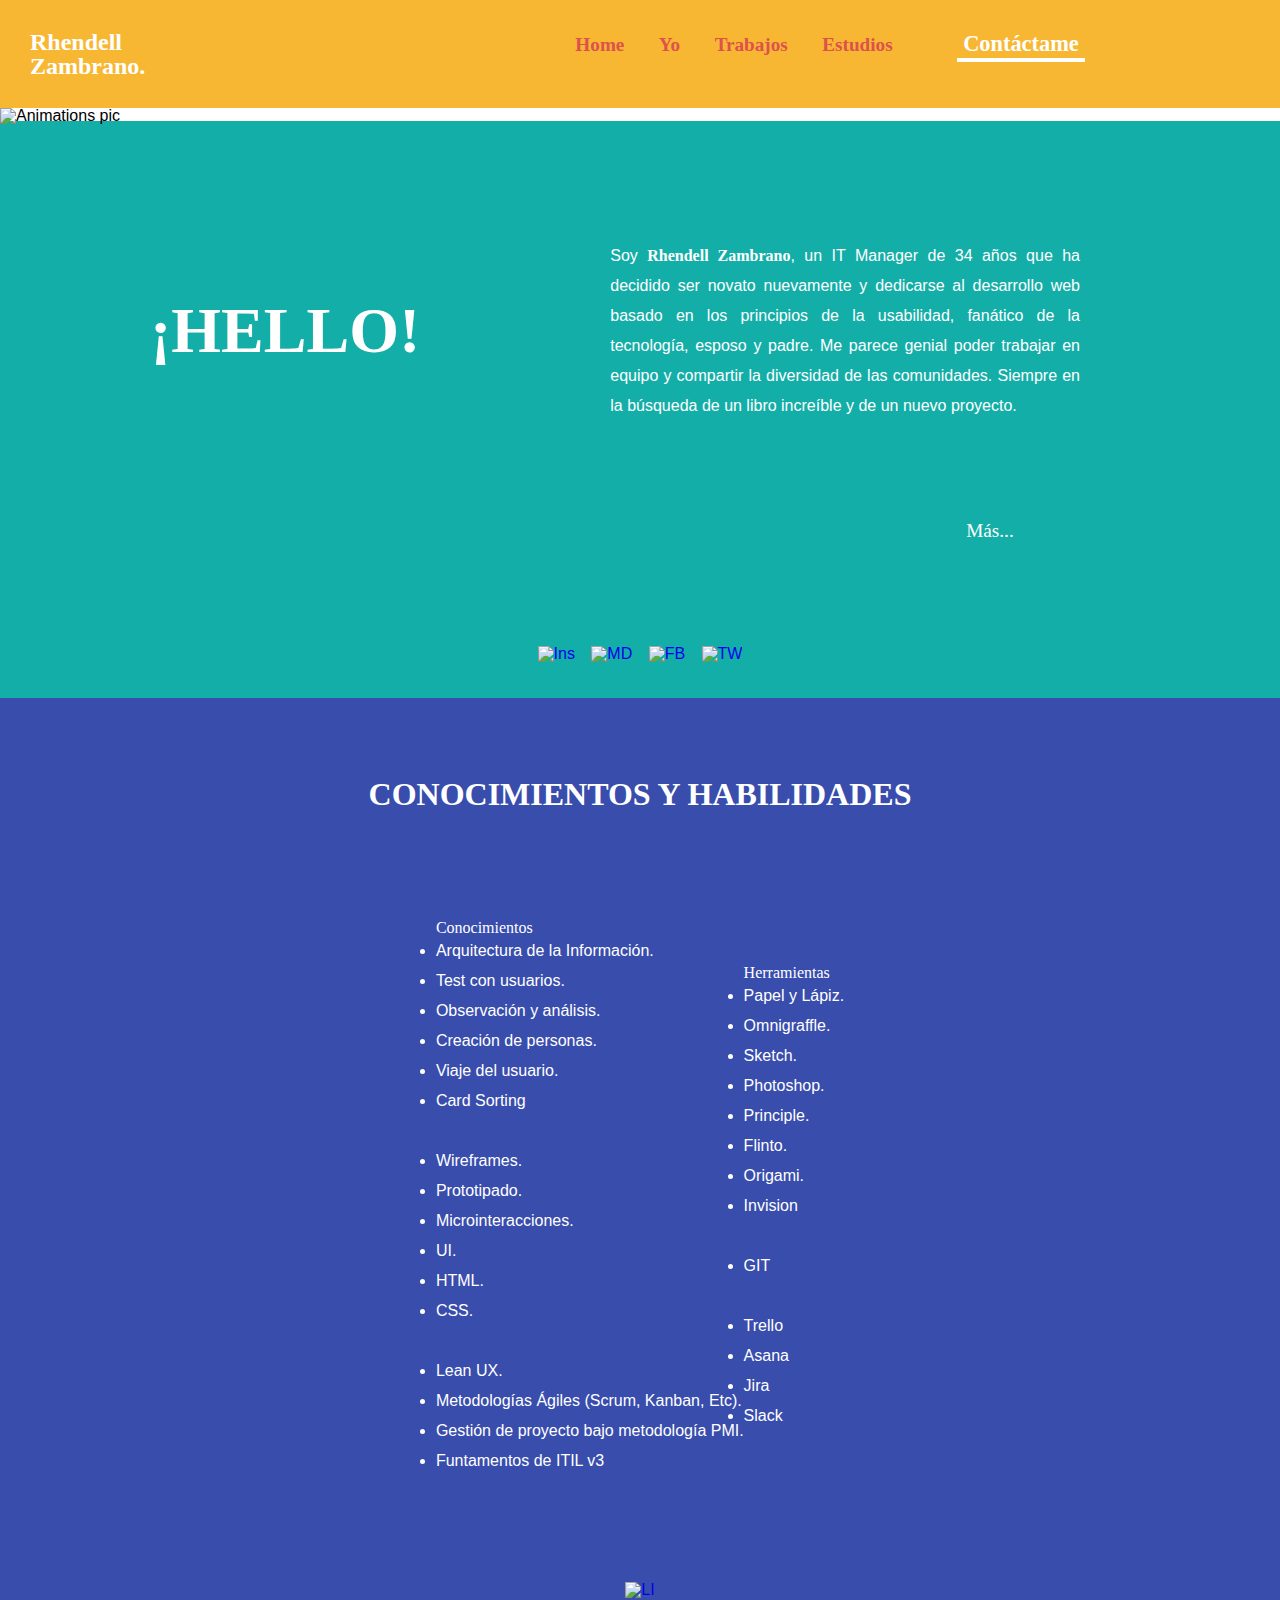
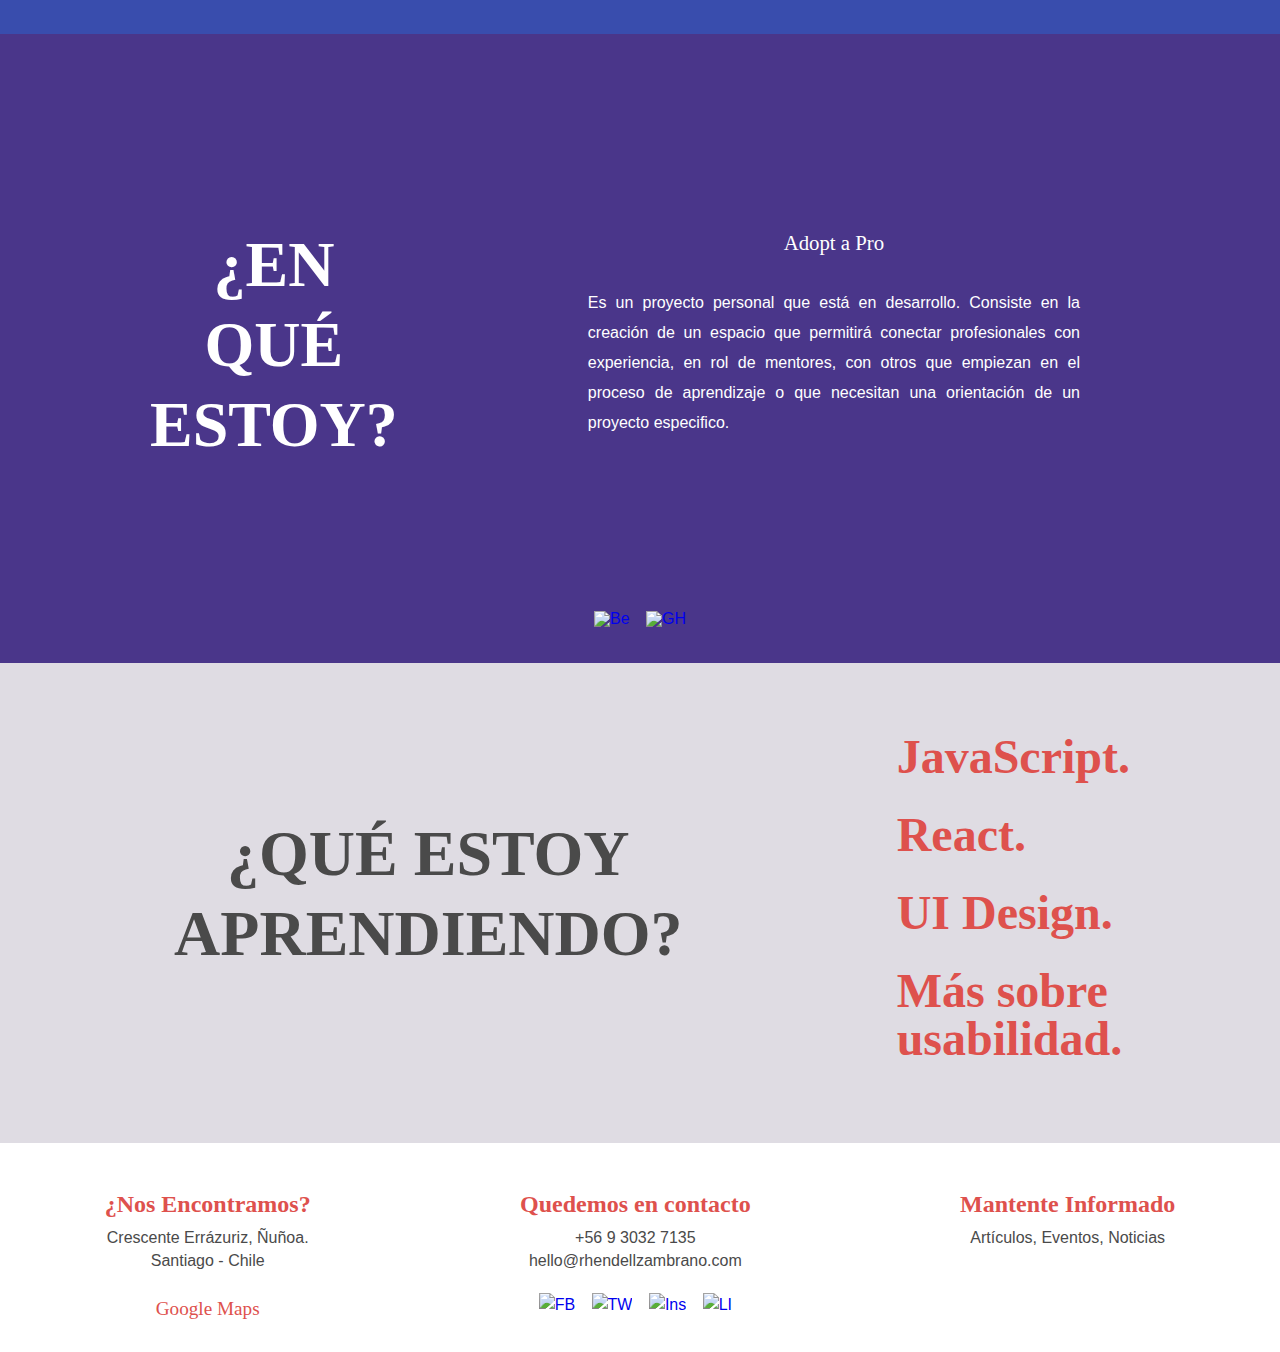
==== index.html @ 8f613001 "Retomando el sitio web nuevamente con algunos cambios" ====
<!DOCTYPE html>
<html>
<head>
	<meta charset="utf-8">
	<meta http-equiv="X-UA-Compatible" content="IE=edge">
	<title>Rhendell Zambrano.</title>
	<link rel="stylesheet" href="css/style.css">
</head>
<body>

	<header id="header" class="head">		
			<div class="menu_block">
				<h1 class="logo">Rhendell<br>Zambrano.</h1>			 
				<nav class="menu">
					<ul>
						<li><a href="index.html" title="Home">Home</a></li>
						<li><a href="aboutme.html" title="Yo">Yo</a></li>
						<li><a href="works.html" title="">Trabajos</a></li>
						<li><a href="" title="">Estudios</a></li>
						<button class="contact_menu">Contáctame</button>
					</ul>
				</nav>
			</div>		
	</header>
	
	<section class="wall"> <!-- Wallpaper main -->
		<div class="img_wall">
			<img src="assets/wall.png" alt="Animations pic">
		</div>
	</section> <!-- End Wallpaper main section -->

	<section id="me" class="personal_description"> <!-- Personal Description -->
		<div class="pdescription">
			<div class="title_desc">
			 	<h2>¡HELLO!</h2>
			</div>
			<div class="paragraph_desc">
				<p>Soy <strong>Rhendell Zambrano</strong>, un IT Manager de 34 años que ha decidido ser novato nuevamente y dedicarse al desarrollo web basado en los principios de la usabilidad, fanático de la tecnología, esposo y padre. Me parece genial poder trabajar en equipo y compartir la diversidad de las comunidades. Siempre en la búsqueda de un libro increíble y de un nuevo proyecto.</p>
			</div>			
		</div>
		<div class="more_description">
			<p><a href="aboutme.html" title="sobremi">Más...</a></p> 
		</div>
		<div class="social"> <!-- Social Icons Section -->
			<a href="https://www.instagram.com/iamrhendell/" title="Instagram"> <img src="assets/instagram.png" alt="Ins"></a>
			<a href="https://medium.com/@rhendell"           title="Medium">    <img src="assets/medium.png"    alt="MD"></a>
			<a href="https://www.facebook.com/iamrhendell/"  title="FaceBook">  <img src="assets/facebook.png"  alt="FB"></a>
			<a href="https://twitter.com/iamrhendell"        title="Twitter">   <img src="assets/twitter.png"   alt="TW"></a>
		</div>	
	</section> <!-- End of personas description section -->

	<section id="abilities" class="skills"> <!-- Abilities -->
			<h2>CONOCIMIENTOS Y HABILIDADES</h2>
		<div class="usabilidad_skill">	
			<div class="skill_sec">
                <div class="title_item_skills">
                    <h3>Conocimientos</h3>
                </div>
				<div class="skills-items">
                    <ul>
                        <li>Arquitectura de la Información.</li>
                        <li>Test con usuarios.</li>
                        <li>Observación y análisis.</li>
                        <li>Creación de personas.</li>
                        <li>Viaje del usuario.</li>
                        <li>Card Sorting</li>
                        <li class="space"></li>
                        <li>Wireframes.</li>
                        <li>Prototipado.</li>
                        <li>Microinteracciones.</li>
                        <li>UI.</li>
                        <li>HTML.</li>
                        <li>CSS.</li>
                        <li class="space"></li>
                        <li>Lean UX.</li>
                        <li>Metodologías Ágiles (Scrum, Kanban, Etc).</li>
                        <li>Gestión de proyecto bajo metodología PMI.</li>
                        <li>Funtamentos de ITIL v3</li>
                    </ul>

				</div>
			</div>
			<div class="tools_sec">
				<h3>Herramientas</h3>
				<div class="skills-items">
                    <ul>
                        <li>Papel y Lápiz.</li>
                        <li>Omnigraffle.</li>
                        <li>Sketch.</li>
                        <li>Photoshop.</li>
                        <li>Principle.</li>
                        <li>Flinto.</li>
                        <li>Origami.</li>
                        <li>Invision</li>
                        <li class="space"></li>
                        <li>GIT</li>
                        <li class="space"></li>
                        <li>Trello</li>
                        <li>Asana</li>
                        <li>Jira</li>
                        <li>Slack</li>
                    </ul>

				</div>		
			</div>	
		</div>

		<div class="social"> <!-- Social Icons Section -->
			<a href="https://www.linkedin.com/in/rhendell-zambrano-3080482b?trk=hp-identity-name" title="LinkedIn"><img src="assets/LinkedIn.png" alt="LI"></a>	
		</div>	
	</section> <!-- End of abilities section -->

	<section id="actual_projects" class="actual_projects"> <!-- Actual projects -->
		<div class="projects">
			<div class="title_desc">
				<h2>¿EN QUÉ ESTOY?</h2>
			</div>				
			<div class="projects_sec">			
				<div class="project_1">
					<article class="project_desc"> <!-- Project 1 -->
						<h3>Adopt a Pro</h3>
						<p>Es un proyecto personal que está en desarrollo. Consiste en la creación de un espacio que permitirá conectar profesionales con experiencia, en rol de mentores, con otros que empiezan en el proceso de aprendizaje o que necesitan una orientación de un proyecto especifico.</p>	
					</article>
				</div>
			</div>
		</div>	
		<div class="social"> <!-- Social Icons Section -->
			<a href="https://www.behance.net/rhendell" title="Behance"> <img src="assets/behance.png" alt="Be"></a>	
			<a href="https://github.com/rhendell"      title="GitHub">  <img src="assets/github.png"  alt="GH"></a>			
		</div>
	
	</section> <!-- End of actual projects section -->

	<section id="what_learn" class="what_i_learn"> <!-- What i learn -->
		<div class="what_i_learn_sec">
			<div class="title_desc">
				<h2>¿QUÉ ESTOY APRENDIENDO?</h2>
			</div>
			<div class="items_learn"> 
				<h3>JavaScript.</h3>
				<h3>React.</h3>
				<h3>UI Design.</h3>
				<h3>Más sobre usabilidad.</h3>
			</div>
		</div>			
	</section> <!-- End of what i learn section -->

	<footer id="footer" class="footer"> <!-- Footer -->
		<div class="footer_intern">
			<div class="footer_g_1">
				<h3>¿Nos Encontramos?</h3>
				<p>Crescente Errázuriz, Ñuñoa. <br>
					Santiago - Chile</p>
					<div class="maps">
						<a href="https://goo.gl/maps/j9293xFfnBs">Google Maps</a>
					</div>	
			</div>
			<div class="footer_g_2"> 
				<h3>Quedemos en contacto</h3>
				<p>+56 9 3032 7135 <br>
					hello@rhendellzambrano.com</p>							
					<div class="social_footer"> <!-- Social Icons Section -->
						<a href="https://www.facebook.com/iamrhendell/"  title="FaceBook">  <img src="assets/facebook_dark.png"  alt="FB"></a>
						<a href="https://twitter.com/iamrhendell"        title="Twitter">   <img src="assets/twitter_dark.png"   alt="TW"></a>
						<a href="https://www.instagram.com/iamrhendell/" title="Instagram"> <img src="assets/instagram_dark.png" alt="Ins"></a>
						<a href="https://www.linkedin.com/in/rhendell-zambrano-3080482b?trk=hp-identity-name" title="LinkedIn"><img src="assets/Linkedin_dark.png" alt="LI"></a>
					</div>	
			</div>		
			<div class="footer_g_3">
				<h3>Mantente Informado</h3>
				<p>Artículos, Eventos, Noticias</p>
				<!-- <div class="email_contact">
            		<textarea class="email_box" name="comantarios" id="email_box" cols="30" rows="2"></textarea>
           			<input type="submit" value="Enviar" class="button_send"/>
				</div> -->
			</div>					
		</div>
		
	</footer> <!-- End of footer section  -->

</body>
</html>
---- css/style.css ----
/*GENERAL*/


/**
  * Centers and gives a max-width with the $pagemaxwidth variable value..
  */
.max-width 
{
  margin-left: auto;
  margin-right: auto;
  max-width: 1280px;
  width: 100%;
}

@import url(https://fonts.googleapis.com/css?family=Poppins" rel="stylesheet);
@import url(https://fonts.googleapis.com/css?family=Eczar" rel="stylesheet);

html, body, div, span, applet, object, iframe,
h1, h2, h3, h4, h5, h6, p, blockquote, pre,
a, abbr, acronym, address, big, cite, code,
del, dfn, em, font, ins, kbd, q, s, samp,
small, strike, strong, tt, var,
b, u, i, center,
dl, dt, dd, ol, ul, li,
fieldset, form, label, legend,
table, caption, tbody, tfoot, thead, tr, th, td 
{
	margin: 0;
	padding: 0;
	border: 0;
	outline: 0;
	vertical-align: baseline;
	background: transparent;
}

body 
{
	line-height: 1;
	font-family: 'Poppins', sans-serif;
}

ol, ul 
{
	list-style: none;
}

:focus 
{
	outline: 0;
}

a:focus 
{
	outline: 0;
	text-decoration: none;
}

a 
{
	text-decoration:none;
}

a:hover 
{
	text-decoration:none;
}

h2
{
	font-size: 1.2rem;
	color: #ffffff;
	text-align: center;
	padding: 40px;
}

h3
{
	color: #ffffff;
	font-size: 1rem;
}

/*END GENERAL*/

/* HEAD SECTION */

.logo
{
	padding-top: 30px;
	padding-left: 30px;
	color: #ffffff;
	font-family: 'Eczar';
	font-size: 1.5rem;
}

.head
{
	background-color: #F7B733;
	flex-wrap: wrap;
}

.menu_block
{
	display: flex;
	padding-bottom: 30px;
}

.menu
{
	display: inline-block;
	margin-left: 400px;
	margin-top: 30px;
	font-weight: bold;	
}

.menu a
{
	font-size: 1.2rem;
	font-family: 'Eczar';
	color: #DE514D;
}

.menu li 
{
	display: inline-block;
	margin-left: 30px;
}

.contact_menu
{
	color:#ffffff;
	font-size: 1.4rem;
	margin-left: 30px;
	border-style: none;
	background: transparent;
	font-family: 'Eczar';
	font-weight: bold;
	border-bottom-width: .3rem;
	border-bottom-style: solid;
	border-color: #ffffff;
	padding-bottom: 1px;
	margin-left: 60px;
}

/* END OF HEAD SECTION */

/* PRESENTATION IMAGE SECTION */

.img_wall
{
	width: 100%;
	align-items: center;
}
/* END OF PRESENTATION IMAGE SECTION */

/* PERSONAL DESCRIPTION SECTION */

.pdescription, .projects, .what_i_learn_sec, .footer_intern, .devinciwork_block, .stambul_block, .mbmstudio_block, .arts_block, .usabilidad_skill
{
	display: flex;
	flex-flow: row nowrap;
	justify-content:center;
	align-items: center;
	padding-top: 70px;
}

.personal_description
{
	background-color: #14aea8;
	margin-top: -3px;
	text-align: center;
}

.title_desc h2, .devinciwork_title h2, .stambul_title h2, .mbmstudio_title h2, .arts_title h2, .cirsa_title h2, .cantv_title h2
{
	font-size: 4rem;
	padding-left: 150px;
	font-family: 'Eczar';
	line-height: 80px;
	margin-top: -50px;
	
}

.paragraph_desc, .project_desc, .paragraph_3, .devinciwork_paragraph, .stambul_paragraph, .mbmstudio_paragraph, .arts_paragraph, .cirsa_paragraph, .cantv_paragraph
{
	color: #ffffff;
	line-height: 30px;
	font-weight: 300;
	text-align: justify;
	padding-top: 50px;
	padding-left: 150px;
	padding-right: 200px;
	margin-bottom: 100px;
}

.paragraph_desc strong
{
	font-weight: 600;
	font-family: 'Eczar';
}

.more_description a
{
	padding-top: 30px;
	margin-left: 700px;
	text-align: center;
	font-family:'Eczar';
	font-weight: 300;
	font-size: 1.2rem;
	color: #ffffff;

}

.social
{
	padding-top: 100px;
	padding-bottom: 30px;
}

.social img, .social_footer img
{
	padding: 6px;

}

/* END OF PERSONAL DESCRIPTION SECTION */

/* SKILL SECTION */


.skills h2
{
	padding-top: 80px;
	font-family:'Eczar';
	font-size: 2rem;
}

.skills h3
{
	font-family:'Eczar';
	font-weight: 400;
	text-align: start;
}
.skills
{
	background-color: #394DAD;
	flex-wrap: wrap;
	text-align: center;

}

.skills-items li
{
	color: #ffffff;
	line-height: 30px;
	font-weight: 300;
	text-align: start;
	list-style: disc;
}

.skills-items li.space
{
 color: #394DAD;
}


.social_icons_abilities
{
	padding-top: 100px;
	padding-bottom: 30px;
}

.skill_sec
{

}


/* END OF SKILL SECTION */

/* ACTUALS PROJECTS SECTION */

.actual_projects
{
	background-color: #4A368A;
	flex-wrap: wrap;
}

.projects
{
	padding-top: 1px;
}

.projects h2
{
	margin-top: 150px;
}

.project_desc
{
	margin-top: 125px;
}

.project_desc p
{
	margin-bottom: -50px;
}

.project_desc h3
{
	text-align: center;
	padding-bottom: 30px;
	font-family: 'Eczar';
	font-size: 1.3rem;
	font-weight: 500;
}

.actual_projects
{
	text-align: center;
}

/* END OF ACTUALS PROJECTS SECTIONS */



/* WHAT I LEAR SECTION */

.what_i_learn
{
	background-color: #DFDCE3;
	flex-wrap: wrap; 
}

.items_learn
{
	margin-bottom: 50px;
}

.what_i_learn_sec h2
{	
	color: #4A4A4A;
	padding-top: 1px;
}

.items_learn h3
{
	font-family: 'Eczar';
	font-size: 3rem;
	color: #DE514D;
	margin-bottom: 30px;
	margin-left: 150px;
	margin-right: 150px;
}

/* END OF WHAT I LEARN SECTION */

/* FOOTER */

.footer_intern
{
	background-color: #ffffff;
	padding-top: 50px;
	padding-bottom: 30px;
}

.footer_intern h3
{
	font-family: 'Eczar';
	color: #DE514D;
	font-size: 1.5rem;
	margin-bottom: 10px;
}

.footer p
{
	color: #4A4A4A;
}

.footer_g_1, .footer_g_2, .footer_g_3
{
	margin: auto;
	text-align: center;
	line-height: 23px;
	margin-top: 0px;
}

.maps a
{
	color: #DE514D;
	font-family: 'Eczar';
	font-size: 1.2rem;
}

.maps
{
	margin-top: 25px;
}

.social_footer
{
	padding-top: 15px;
}

.email_contact
{
	margin-top: 15px;
	align-items: flex-start;
	

}

.email_contact textarea
{
	border-radius: 15px;
}


/* END OF FOOTER SECTION */ 

/*ABOUT ME PAGE SECTION*/

.personal_description_2
{
	background-color: #394DAD;
	padding: 50px;
}

.personal_description_2 p
{
	padding-top: 30px;
}


.paragraph_1
{
	column-count: 2;
	column-gap: 50px;
	color: #ffffff;
	line-height: 30px;
	padding-left:100px;
	padding-right: 100px;
	padding-top: 50px;
	font-weight: 300;
	padding-bottom: 50px;
}

.paragraph_1 span
{
	font-weight: 300;
	border-bottom: solid .2rem #DE514D ;
}

.personal_description_3
{
	background-color: #4A368A;
	padding: 50px;
}

.personal_paragraph
{
	display: flex;
	flex-wrap: nowrap;
	align-content: center;
}

.paragraph_3_title h2
{
	font-size: 4rem;
	padding-left: 80px;
	padding-right: 120px;
	font-family: 'Eczar';
	line-height: 70px;
	font-family: 'Eczar';
	margin-top: 50px;
}

.paragraph_3, .devinciwork_paragraph, .mbmstudio_paragraph
{
	padding-left: 20px;
	padding-right: 100px
}

.paragraph_3 p:last-child
{
	padding-top: 20px;
}

.writeme
{
	background-color: #DFDCE3;
}

.canuwriteme
{
	padding: 50px;
}
.canuwriteme h2
{
	color: #DE514D;
	font-size: 2.5rem;
	line-height: 60px;
	font-family: 'Eczar';
}

/*WORKS PAGE SECTION*/

.title_works h2
{
	font-family: 'Eczar';
	font-size: 4rem;
}

.paragraph_works
{
	padding-left: 350px;
	padding-right: 350px;
	padding-bottom: 50px;
	line-height: 23px;
	text-align: justify;
	color: #ffffff;	
}

.paragraph_works p:last-child
{
	 padding-top: 30px;
}


.devinciwork
{
	background-color: #394DAD;
}


.works_intro
{
	background-color: #14aea8;

}

.devinciwork_title, .mbmstudio_title
{
	color: #ffffff;
	margin-left: -40px;
	margin-right: 30px;
}

.devinciwork_title h4, .stambul_title h4, .mbmstudio_title h4, .arts_title h4, .cirsa_title h4
{
	margin-top: -50px;
	font-weight: 200;
}

.devinciwork_title h4, .mbmstudio_title h4
{
	margin-left: 230px;
}

.devinciwork_paragraph p 
{
	padding-bottom: 20px;
}

.stambul
{
	background-color: #4A368A;
}

.stambul_paragraph, .arts_paragraph
{
	padding-left: 100px;
	padding-right: 20px;
}

.stambul_title
{
	padding-right: 60px;
	margin-left: 0px;
}

.stambul_title h4, .arts_title h4, .cirsa_title h4
{
	color: #ffffff;
	padding-left: 230px;
}

.mbmstudio, .arts
{
	background-color: #F7B733;
}

.mbmstudio
{
	margin-bottom: -20px;
}

.mbmstudio_title
{
	margin-left: 100px;
	padding-left: 20px; 
}

.arts_title
{
	margin-right: 70px;
	margin-top: -60px;
}

.arts_title h4
{
	margin-left: 20px;
}

.cirsa
{
	background-color: #00A59F;

}

.cirsa_paragraph
{
	margin-bottom: 10px;
	padding-bottom: 100px;

}

.cirsa_title h4
{
	align-items: center;
}

.cantv
{
	background-color: #DFDCE3;
}
.cantv_title
{
	color: #4A4A4A;
}

.cantv_paragraph
{
	color: #4A4A4A;
}

/*END OF WORKS PAGE SECTION*/
/*Coustom Media Query Css*/

}
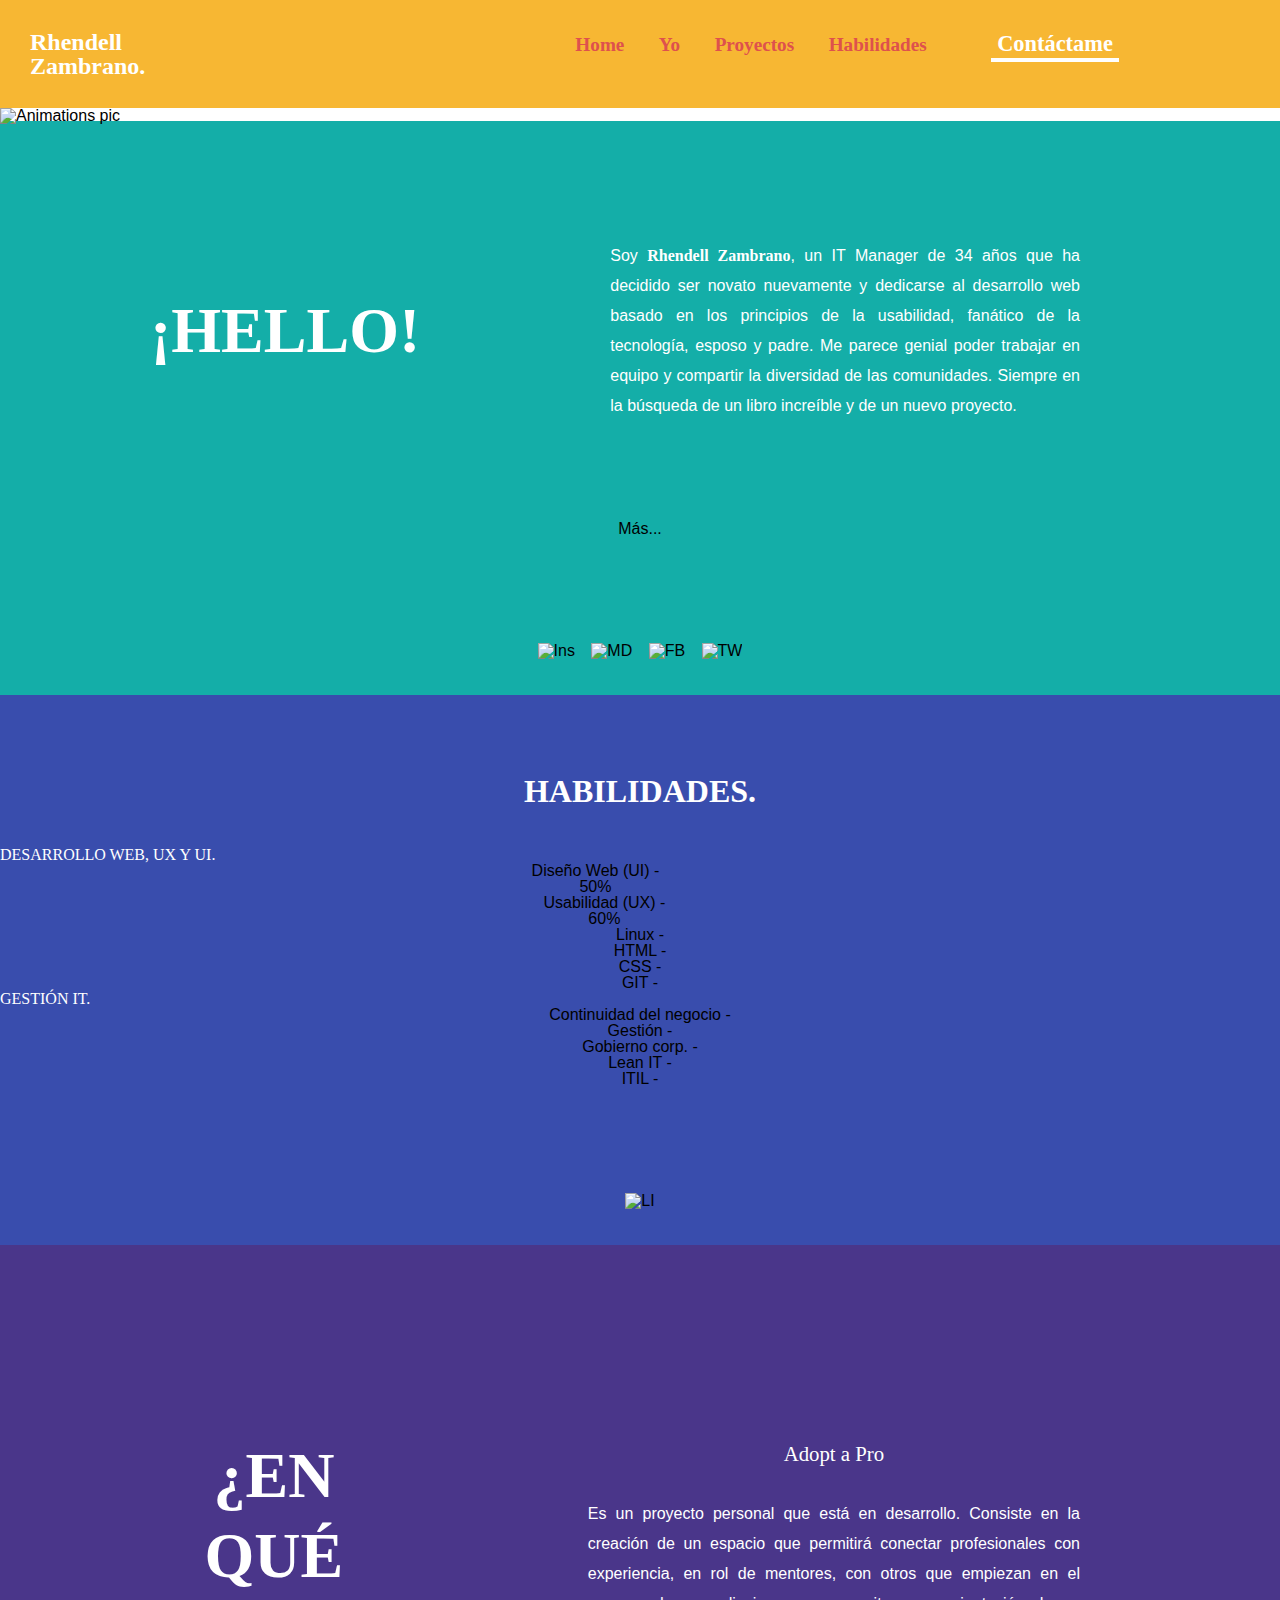
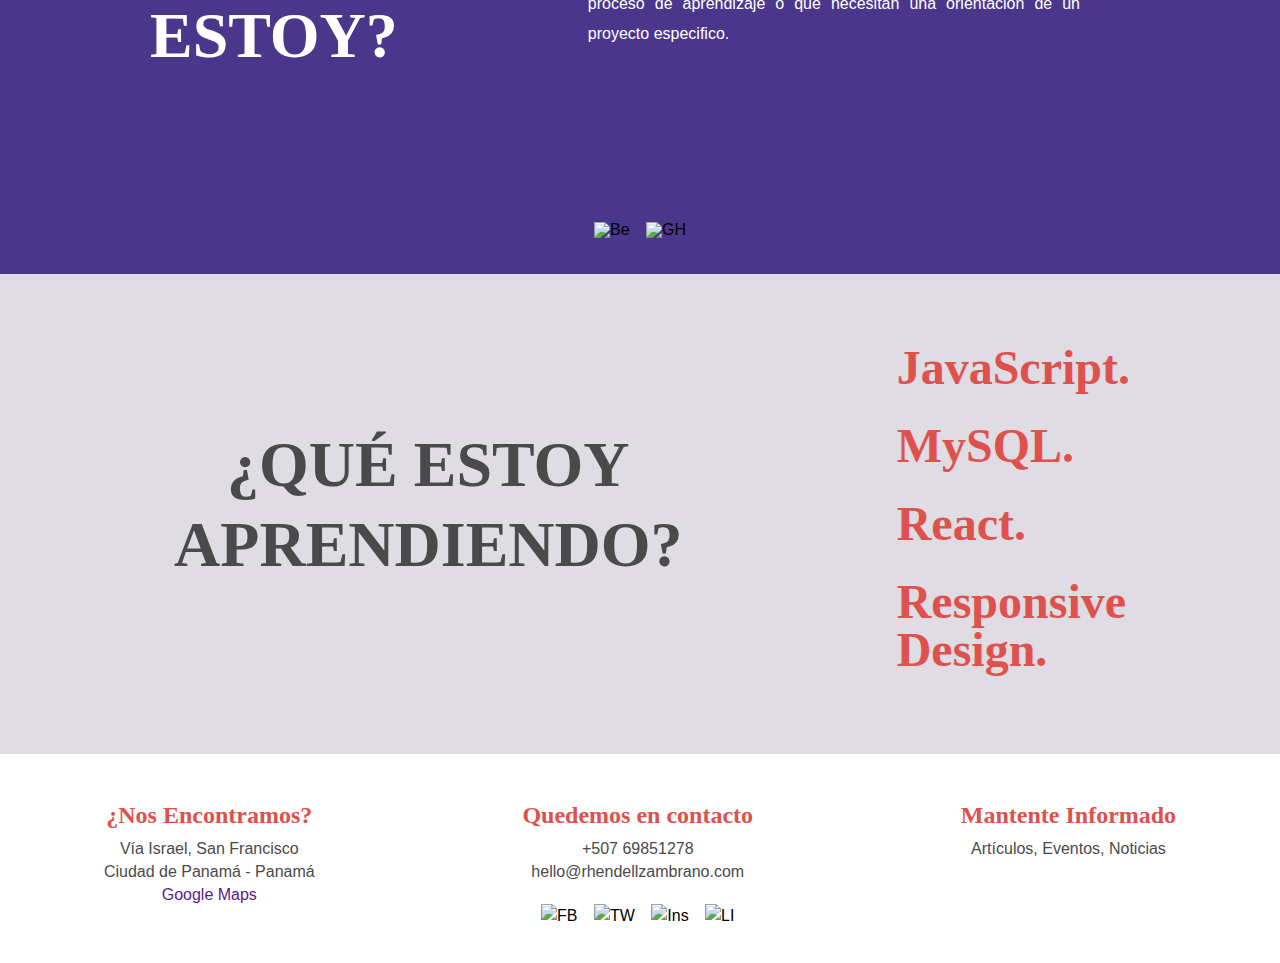
==== commit dff9671f: "Update index.html" ====
--- a/index.html
+++ b/index.html
@@ -3,6 +3,7 @@
 <head>
 	<meta charset="utf-8">
 	<meta http-equiv="X-UA-Compatible" content="IE=edge">
+	<meta name="google-site-verification" content="QlqSXZTXAvVfF2fR-PPyEQ5Uhj-ZKkC2kDemn5ny7rM" />
 	<title>Rhendell Zambrano.</title>
 	<link rel="stylesheet" href="css/style.css">
 </head>
@@ -14,9 +15,9 @@
 				<nav class="menu">
 					<ul>
 						<li><a href="index.html" title="Home">Home</a></li>
-						<li><a href="aboutme.html" title="Yo">Yo</a></li>
-						<li><a href="works.html" title="">Trabajos</a></li>
-						<li><a href="" title="">Estudios</a></li>
+						<li><a href="#me" title="Yo">Yo</a></li>
+						<li><a href="" title="">Proyectos</a></li>
+						<li><a href="#habilities" title="">Habilidades</a></li>
 						<button class="contact_menu">Contáctame</button>
 					</ul>
 				</nav>
@@ -39,74 +40,106 @@
 			</div>			
 		</div>
 		<div class="more_description">
-			<p><a href="aboutme.html" title="sobremi">Más...</a></p> 
+			<P>Más...</P>
 		</div>
 		<div class="social"> <!-- Social Icons Section -->
-			<a href="https://www.instagram.com/iamrhendell/" title="Instagram"> <img src="assets/instagram.png" alt="Ins"></a>
-			<a href="https://medium.com/@rhendell"           title="Medium">    <img src="assets/medium.png"    alt="MD"></a>
-			<a href="https://www.facebook.com/iamrhendell/"  title="FaceBook">  <img src="assets/facebook.png"  alt="FB"></a>
-			<a href="https://twitter.com/iamrhendell"        title="Twitter">   <img src="assets/twitter.png"   alt="TW"></a>
+			<img src="assets/instagram.png" alt="Ins">
+			<img src="assets/medium.png" 	alt="MD">
+			<img src="assets/facebook.png" 	alt="FB">
+			<img src="assets/twitter.png" 	alt="TW">
 		</div>	
 	</section> <!-- End of personas description section -->
 
 	<section id="abilities" class="skills"> <!-- Abilities -->
-			<h2>CONOCIMIENTOS Y HABILIDADES</h2>
-		<div class="usabilidad_skill">	
-			<div class="skill_sec">
-                <div class="title_item_skills">
-                    <h3>Conocimientos</h3>
-                </div>
-				<div class="skills-items">
-                    <ul>
-                        <li>Arquitectura de la Información.</li>
-                        <li>Test con usuarios.</li>
-                        <li>Observación y análisis.</li>
-                        <li>Creación de personas.</li>
-                        <li>Viaje del usuario.</li>
-                        <li>Card Sorting</li>
-                        <li class="space"></li>
-                        <li>Wireframes.</li>
-                        <li>Prototipado.</li>
-                        <li>Microinteracciones.</li>
-                        <li>UI.</li>
-                        <li>HTML.</li>
-                        <li>CSS.</li>
-                        <li class="space"></li>
-                        <li>Lean UX.</li>
-                        <li>Metodologías Ágiles (Scrum, Kanban, Etc).</li>
-                        <li>Gestión de proyecto bajo metodología PMI.</li>
-                        <li>Funtamentos de ITIL v3</li>
-                    </ul>
-
-				</div>
-			</div>
-			<div class="tools_sec">
-				<h3>Herramientas</h3>
-				<div class="skills-items">
-                    <ul>
-                        <li>Papel y Lápiz.</li>
-                        <li>Omnigraffle.</li>
-                        <li>Sketch.</li>
-                        <li>Photoshop.</li>
-                        <li>Principle.</li>
-                        <li>Flinto.</li>
-                        <li>Origami.</li>
-                        <li>Invision</li>
-                        <li class="space"></li>
-                        <li>GIT</li>
-                        <li class="space"></li>
-                        <li>Trello</li>
-                        <li>Asana</li>
-                        <li>Jira</li>
-                        <li>Slack</li>
-                    </ul>
-
-				</div>		
+		<h2>HABILIDADES.</h2>
+		<div class="all_skillbars">
+			<div class="dev_skills"> 
+				<h3>DESARROLLO WEB, UX Y UI.</h3> <!-- Skillbars section 1 -->
+				<div class="wraper">
+					<div class="skillst7">
+						<div class="skillbar" data-percent="50%"> <!-- Skillbars item 1 -->
+							<div class="count-bar color-1">
+								<div class="title">Diseño Web (UI) -</div>
+								<div class="count"></div>
+							</div>
+						</div>
+						<div class="skillbar" data-percent="60%"> <!-- Skillbars item 2 -->
+							<div class="count-bar color-2">
+								<div class="title">Usabilidad (UX) -</div>
+								<div class="count"></div>
+							</div>
+						</div>
+						<div class="skillbar" data-percent="30%"> <!-- Skillbars item 3 -->
+							<div class="count-bar color-3">
+								<div class="title">Linux -</div>
+								<div class="count"></div>
+							</div>
+						</div>
+						<div class="skillbar" data-percent="50%"> <!-- Skillbars item 4 -->
+							<div class="count-bar color-5">
+								<div class="title">HTML -</div>
+								<div class="count"></div>
+							</div>
+						</div>
+						<div class="skillbar" data-percent="50%"> <!-- Skillbars item 5 -->
+							<div class="count-bar color-6">
+								<div class="title">CSS -</div>
+								<div class="count"></div>
+							</div>
+						</div>
+						<div class="skillbar" data-percent="40%"> <!-- Skillbars item 6 -->
+							<div class="count-bar color-7">
+								<div class="title">GIT -</div>
+								<div class="count"></div>
+							</div>
+						</div>
+					</div>
+				</div>
 			</div>	
-		</div>
+			<div class="mang_skills">
+				<h3>GESTIÓN IT.</h3> <!-- Skillbars section 2 -->
+				<div class="wraper">
+					<div class="skillst7">
+						<div class="skillbar" data-percent="80%"> <!-- Skillbars item 7 -->
+							<div class="count-bar color-1">
+								<div class="title">Continuidad del negocio -</div>
+								<div class="count"></div>
+							</div>
+						</div>
+						<div class="skillbar" data-percent="60%"> <!-- Skillbars item 8 -->
+							<div class="count-bar color-2">
+								<div class="title">Gestión -</div>
+								<div class="count"></div>
+							</div>
+						</div>
+						<div class="skillbar" data-percent="50%"> <!-- Skillbars item 9 -->
+							<div class="count-bar color-3">
+								<div class="title">Gobierno corp. -</div>
+								<div class="count"></div>
+							</div>
+						</div>
+						<div class="skillbar" data-percent="40%"> <!-- Skillbars item 10 -->
+							<div class="count-bar color-4">
+								<div class="title">Lean IT -</div>
+								<div class="count"></div>
+							</div>
+						</div>
+						<div class="skillbar" data-percent="40%"> <!-- Skillbars item 11 -->
+							<div class="count-bar color-5">
+								<div class="title">ITIL -</div>
+								<div class="count"></div>
+							</div>
+						</div>
+					</div>
+				</div>
+			</div>
+		</div>			
+		<script src="js/jquery.js" type="text/javascript"></script>
+		<script src="lib/jquery.appear/jquery.appear.js" type="text/javascript"></script>
+		<script src="js/custom.js" type="text/javascript"></script>
 
 		<div class="social"> <!-- Social Icons Section -->
-			<a href="https://www.linkedin.com/in/rhendell-zambrano-3080482b?trk=hp-identity-name" title="LinkedIn"><img src="assets/LinkedIn.png" alt="LI"></a>	
+			<img src="assets/LinkedIn.png" alt="LI">
 		</div>	
 	</section> <!-- End of abilities section -->
 
@@ -125,8 +158,8 @@
 			</div>
 		</div>	
 		<div class="social"> <!-- Social Icons Section -->
-			<a href="https://www.behance.net/rhendell" title="Behance"> <img src="assets/behance.png" alt="Be"></a>	
-			<a href="https://github.com/rhendell"      title="GitHub">  <img src="assets/github.png"  alt="GH"></a>			
+			<img src="assets/behance.png" alt="Be">
+			<img src="assets/github.png" alt="GH">
 		</div>
 	
 	</section> <!-- End of actual projects section -->
@@ -134,13 +167,13 @@
 	<section id="what_learn" class="what_i_learn"> <!-- What i learn -->
 		<div class="what_i_learn_sec">
 			<div class="title_desc">
-				<h2>¿QUÉ ESTOY APRENDIENDO?</h2>
+				<h2 class="title_black">¿QUÉ ESTOY APRENDIENDO?</h2>
 			</div>
 			<div class="items_learn"> 
 				<h3>JavaScript.</h3>
+				<h3>MySQL.</h3>
 				<h3>React.</h3>
-				<h3>UI Design.</h3>
-				<h3>Más sobre usabilidad.</h3>
+				<h3>Responsive Design.</h3>
 			</div>
 		</div>			
 	</section> <!-- End of what i learn section -->
@@ -149,34 +182,31 @@
 		<div class="footer_intern">
 			<div class="footer_g_1">
 				<h3>¿Nos Encontramos?</h3>
-				<p>Crescente Errázuriz, Ñuñoa. <br>
-					Santiago - Chile</p>
-					<div class="maps">
-						<a href="https://goo.gl/maps/j9293xFfnBs">Google Maps</a>
-					</div>	
+				<p>Vía Israel, San Francisco <br>
+					Ciudad de Panamá - Panamá</p>
+				<p><a class="maps" href="">Google Maps</a></p>		
 			</div>
 			<div class="footer_g_2"> 
 				<h3>Quedemos en contacto</h3>
-				<p>+56 9 3032 7135 <br>
+				<p>+507 69851278 <br>
 					hello@rhendellzambrano.com</p>							
 					<div class="social_footer"> <!-- Social Icons Section -->
-						<a href="https://www.facebook.com/iamrhendell/"  title="FaceBook">  <img src="assets/facebook_dark.png"  alt="FB"></a>
-						<a href="https://twitter.com/iamrhendell"        title="Twitter">   <img src="assets/twitter_dark.png"   alt="TW"></a>
-						<a href="https://www.instagram.com/iamrhendell/" title="Instagram"> <img src="assets/instagram_dark.png" alt="Ins"></a>
-						<a href="https://www.linkedin.com/in/rhendell-zambrano-3080482b?trk=hp-identity-name" title="LinkedIn"><img src="assets/Linkedin_dark.png" alt="LI"></a>
+						<img src="assets/facebook.png" 	alt="FB">
+						<img src="assets/twitter.png" 	alt="TW">
+						<img src="assets/instagram.png" alt="Ins">
+						<img src="assets/LinkedIn.png" 	alt="LI">		
 					</div>	
 			</div>		
 			<div class="footer_g_3">
 				<h3>Mantente Informado</h3>
 				<p>Artículos, Eventos, Noticias</p>
-				<!-- <div class="email_contact">
-            		<textarea class="email_box" name="comantarios" id="email_box" cols="30" rows="2"></textarea>
-           			<input type="submit" value="Enviar" class="button_send"/>
-				</div> -->
+				<div>
+<!-- 					CONTCTO -->
+				</div>
 			</div>					
 		</div>
 		
 	</footer> <!-- End of footer section  -->
 
 </body>
-</html>+</html>
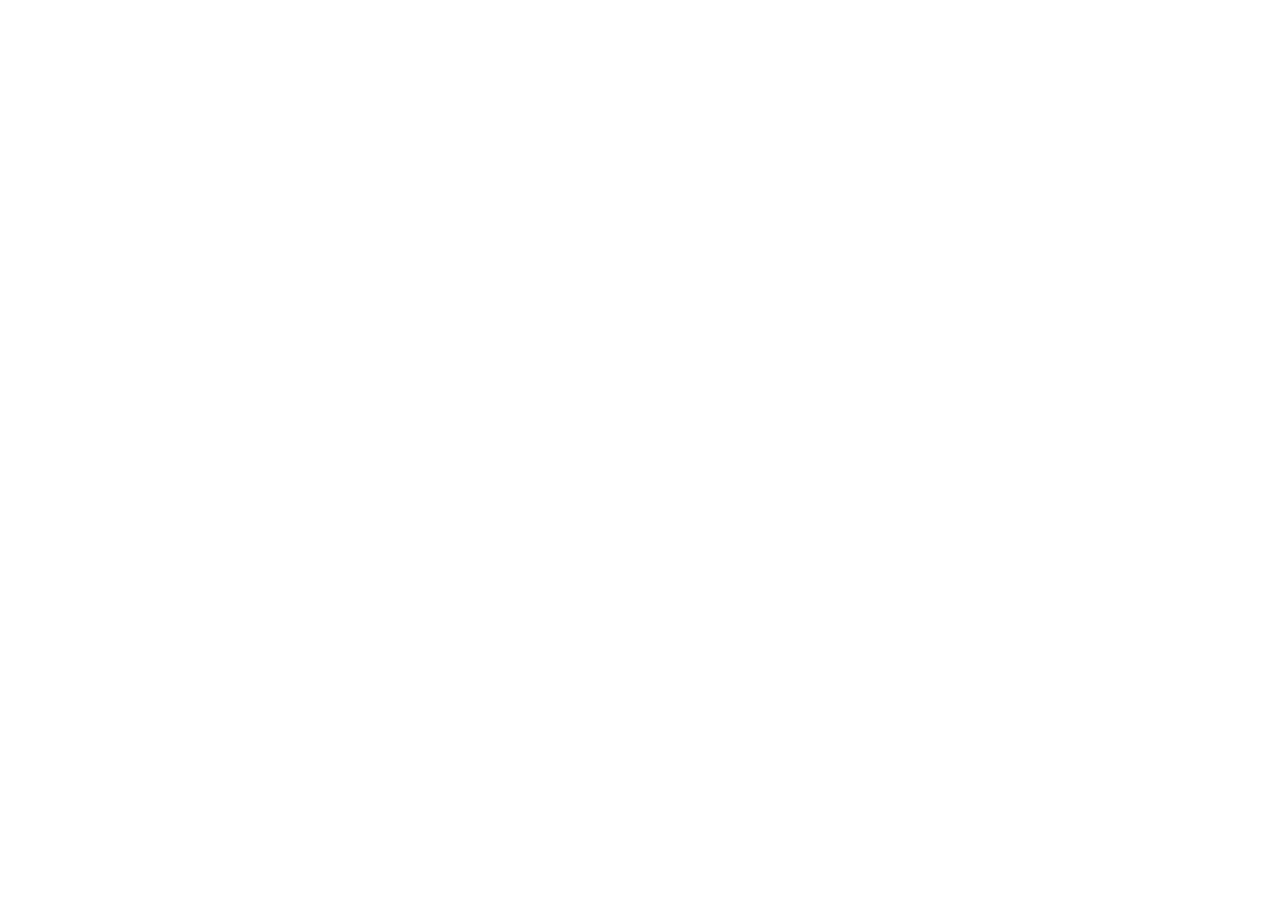
==== commit 87aa95a6: "Creación de estructura HTML del sitio" ====
--- a/index.html
+++ b/index.html
@@ -3,210 +3,43 @@
 <head>
 	<meta charset="utf-8">
 	<meta http-equiv="X-UA-Compatible" content="IE=edge">
-	<meta name="google-site-verification" content="QlqSXZTXAvVfF2fR-PPyEQ5Uhj-ZKkC2kDemn5ny7rM" />
 	<title>Rhendell Zambrano.</title>
 	<link rel="stylesheet" href="css/style.css">
 </head>
 <body>
+	<!--Header-->
+	<header class="header">
+		<div class="logo">
 
-	<header id="header" class="head">		
-			<div class="menu_block">
-				<h1 class="logo">Rhendell<br>Zambrano.</h1>			 
-				<nav class="menu">
-					<ul>
-						<li><a href="index.html" title="Home">Home</a></li>
-						<li><a href="#me" title="Yo">Yo</a></li>
-						<li><a href="" title="">Proyectos</a></li>
-						<li><a href="#habilities" title="">Habilidades</a></li>
-						<button class="contact_menu">Contáctame</button>
-					</ul>
-				</nav>
-			</div>		
+		</div>
+		<div class="menu">
+
+		</div>
 	</header>
-	
-	<section class="wall"> <!-- Wallpaper main -->
-		<div class="img_wall">
-			<img src="assets/wall.png" alt="Animations pic">
+		<!--Hero-->
+		<div class="hero">
+			<h1></h1>
 		</div>
-	</section> <!-- End Wallpaper main section -->
+		<!--About me -->
+		<div class="aboutme">
 
-	<section id="me" class="personal_description"> <!-- Personal Description -->
-		<div class="pdescription">
-			<div class="title_desc">
-			 	<h2>¡HELLO!</h2>
-			</div>
-			<div class="paragraph_desc">
-				<p>Soy <strong>Rhendell Zambrano</strong>, un IT Manager de 34 años que ha decidido ser novato nuevamente y dedicarse al desarrollo web basado en los principios de la usabilidad, fanático de la tecnología, esposo y padre. Me parece genial poder trabajar en equipo y compartir la diversidad de las comunidades. Siempre en la búsqueda de un libro increíble y de un nuevo proyecto.</p>
-			</div>			
 		</div>
-		<div class="more_description">
-			<P>Más...</P>
+		<!--Skills -->
+		<div class="skill">
+
 		</div>
-		<div class="social"> <!-- Social Icons Section -->
-			<img src="assets/instagram.png" alt="Ins">
-			<img src="assets/medium.png" 	alt="MD">
-			<img src="assets/facebook.png" 	alt="FB">
-			<img src="assets/twitter.png" 	alt="TW">
-		</div>	
-	</section> <!-- End of personas description section -->
+		<!--Projects-->
+		<div class="projects">
 
-	<section id="abilities" class="skills"> <!-- Abilities -->
-		<h2>HABILIDADES.</h2>
-		<div class="all_skillbars">
-			<div class="dev_skills"> 
-				<h3>DESARROLLO WEB, UX Y UI.</h3> <!-- Skillbars section 1 -->
-				<div class="wraper">
-					<div class="skillst7">
-						<div class="skillbar" data-percent="50%"> <!-- Skillbars item 1 -->
-							<div class="count-bar color-1">
-								<div class="title">Diseño Web (UI) -</div>
-								<div class="count"></div>
-							</div>
-						</div>
-						<div class="skillbar" data-percent="60%"> <!-- Skillbars item 2 -->
-							<div class="count-bar color-2">
-								<div class="title">Usabilidad (UX) -</div>
-								<div class="count"></div>
-							</div>
-						</div>
-						<div class="skillbar" data-percent="30%"> <!-- Skillbars item 3 -->
-							<div class="count-bar color-3">
-								<div class="title">Linux -</div>
-								<div class="count"></div>
-							</div>
-						</div>
-						<div class="skillbar" data-percent="50%"> <!-- Skillbars item 4 -->
-							<div class="count-bar color-5">
-								<div class="title">HTML -</div>
-								<div class="count"></div>
-							</div>
-						</div>
-						<div class="skillbar" data-percent="50%"> <!-- Skillbars item 5 -->
-							<div class="count-bar color-6">
-								<div class="title">CSS -</div>
-								<div class="count"></div>
-							</div>
-						</div>
-						<div class="skillbar" data-percent="40%"> <!-- Skillbars item 6 -->
-							<div class="count-bar color-7">
-								<div class="title">GIT -</div>
-								<div class="count"></div>
-							</div>
-						</div>
-					</div>
-				</div>
-			</div>	
-			<div class="mang_skills">
-				<h3>GESTIÓN IT.</h3> <!-- Skillbars section 2 -->
-				<div class="wraper">
-					<div class="skillst7">
-						<div class="skillbar" data-percent="80%"> <!-- Skillbars item 7 -->
-							<div class="count-bar color-1">
-								<div class="title">Continuidad del negocio -</div>
-								<div class="count"></div>
-							</div>
-						</div>
-						<div class="skillbar" data-percent="60%"> <!-- Skillbars item 8 -->
-							<div class="count-bar color-2">
-								<div class="title">Gestión -</div>
-								<div class="count"></div>
-							</div>
-						</div>
-						<div class="skillbar" data-percent="50%"> <!-- Skillbars item 9 -->
-							<div class="count-bar color-3">
-								<div class="title">Gobierno corp. -</div>
-								<div class="count"></div>
-							</div>
-						</div>
-						<div class="skillbar" data-percent="40%"> <!-- Skillbars item 10 -->
-							<div class="count-bar color-4">
-								<div class="title">Lean IT -</div>
-								<div class="count"></div>
-							</div>
-						</div>
-						<div class="skillbar" data-percent="40%"> <!-- Skillbars item 11 -->
-							<div class="count-bar color-5">
-								<div class="title">ITIL -</div>
-								<div class="count"></div>
-							</div>
-						</div>
-					</div>
-				</div>
-			</div>
-		</div>			
-		<script src="js/jquery.js" type="text/javascript"></script>
-		<script src="lib/jquery.appear/jquery.appear.js" type="text/javascript"></script>
-		<script src="js/custom.js" type="text/javascript"></script>
+		</div>
+		<!--Learning-->
+		<div class="learning">
 
-		<div class="social"> <!-- Social Icons Section -->
-			<img src="assets/LinkedIn.png" alt="LI">
-		</div>	
-	</section> <!-- End of abilities section -->
+		</div>
+	<!--Footer-->
+	<footer class="footer">
 
-	<section id="actual_projects" class="actual_projects"> <!-- Actual projects -->
-		<div class="projects">
-			<div class="title_desc">
-				<h2>¿EN QUÉ ESTOY?</h2>
-			</div>				
-			<div class="projects_sec">			
-				<div class="project_1">
-					<article class="project_desc"> <!-- Project 1 -->
-						<h3>Adopt a Pro</h3>
-						<p>Es un proyecto personal que está en desarrollo. Consiste en la creación de un espacio que permitirá conectar profesionales con experiencia, en rol de mentores, con otros que empiezan en el proceso de aprendizaje o que necesitan una orientación de un proyecto especifico.</p>	
-					</article>
-				</div>
-			</div>
-		</div>	
-		<div class="social"> <!-- Social Icons Section -->
-			<img src="assets/behance.png" alt="Be">
-			<img src="assets/github.png" alt="GH">
-		</div>
-	
-	</section> <!-- End of actual projects section -->
-
-	<section id="what_learn" class="what_i_learn"> <!-- What i learn -->
-		<div class="what_i_learn_sec">
-			<div class="title_desc">
-				<h2 class="title_black">¿QUÉ ESTOY APRENDIENDO?</h2>
-			</div>
-			<div class="items_learn"> 
-				<h3>JavaScript.</h3>
-				<h3>MySQL.</h3>
-				<h3>React.</h3>
-				<h3>Responsive Design.</h3>
-			</div>
-		</div>			
-	</section> <!-- End of what i learn section -->
-
-	<footer id="footer" class="footer"> <!-- Footer -->
-		<div class="footer_intern">
-			<div class="footer_g_1">
-				<h3>¿Nos Encontramos?</h3>
-				<p>Vía Israel, San Francisco <br>
-					Ciudad de Panamá - Panamá</p>
-				<p><a class="maps" href="">Google Maps</a></p>		
-			</div>
-			<div class="footer_g_2"> 
-				<h3>Quedemos en contacto</h3>
-				<p>+507 69851278 <br>
-					hello@rhendellzambrano.com</p>							
-					<div class="social_footer"> <!-- Social Icons Section -->
-						<img src="assets/facebook.png" 	alt="FB">
-						<img src="assets/twitter.png" 	alt="TW">
-						<img src="assets/instagram.png" alt="Ins">
-						<img src="assets/LinkedIn.png" 	alt="LI">		
-					</div>	
-			</div>		
-			<div class="footer_g_3">
-				<h3>Mantente Informado</h3>
-				<p>Artículos, Eventos, Noticias</p>
-				<div>
-<!-- 					CONTCTO -->
-				</div>
-			</div>					
-		</div>
-		
-	</footer> <!-- End of footer section  -->
+	</footer>
 
 </body>
-</html>
+</html>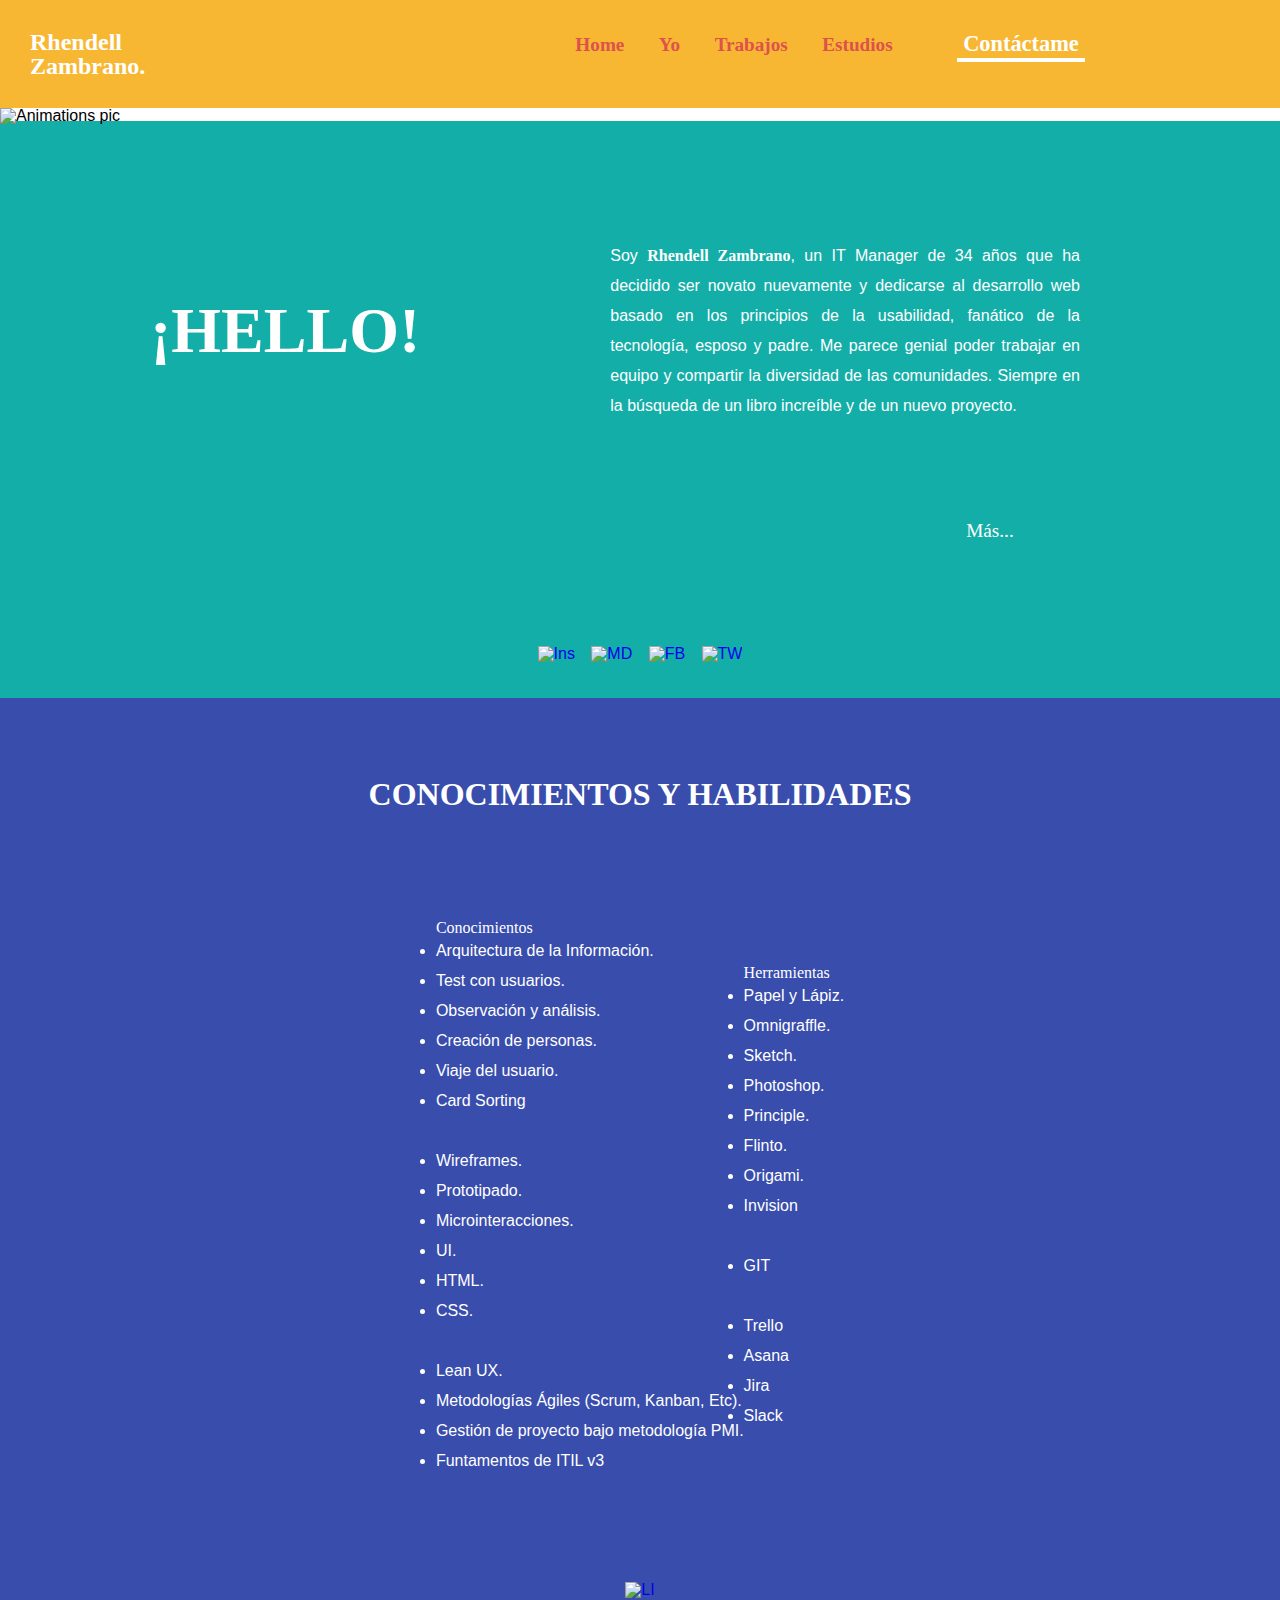
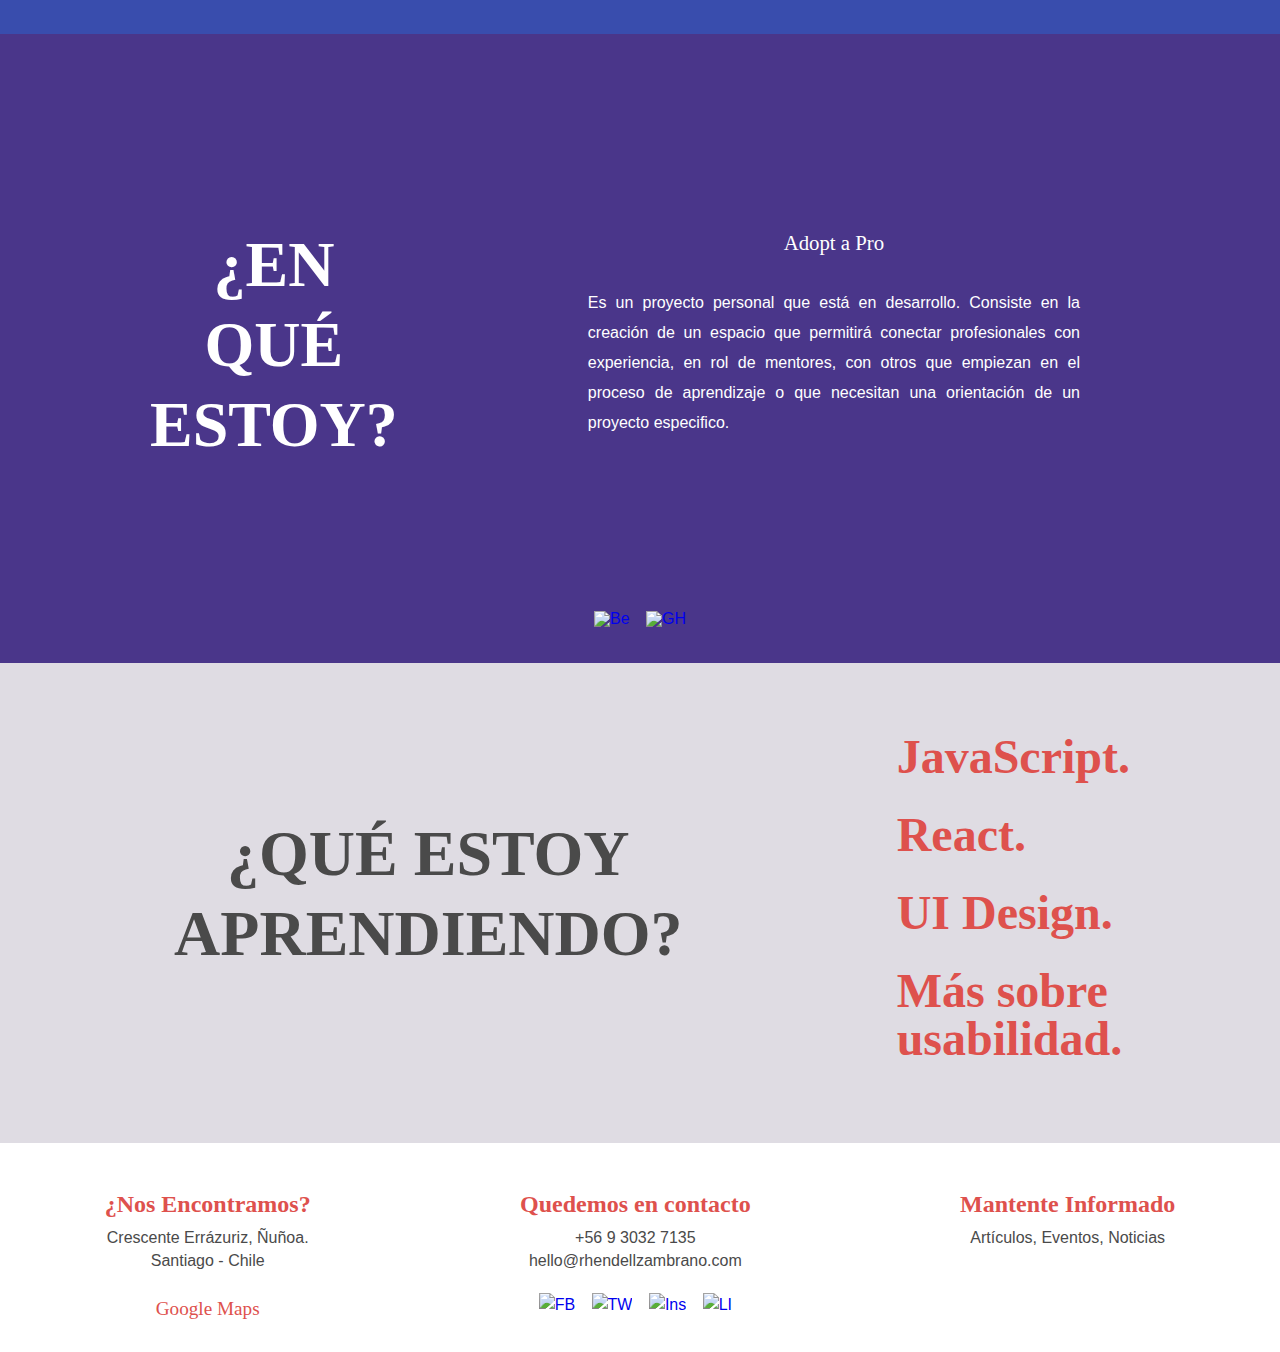
==== commit b545ed9f: "Verificación de enlace en el mismo sitio" ====
--- a/index.html
+++ b/index.html
@@ -4,42 +4,202 @@
 	<meta charset="utf-8">
 	<meta http-equiv="X-UA-Compatible" content="IE=edge">
 	<title>Rhendell Zambrano.</title>
+	<!-- Hotjar Tracking Code for http://rhendell.com -->
+	<script>
+        (function(h,o,t,j,a,r){
+            h.hj=h.hj||function(){(h.hj.q=h.hj.q||[]).push(arguments)};
+            h._hjSettings={hjid:571259,hjsv:5};
+            a=o.getElementsByTagName('head')[0];
+            r=o.createElement('script');r.async=1;
+            r.src=t+h._hjSettings.hjid+j+h._hjSettings.hjsv;
+            a.appendChild(r);
+        })(window,document,'//static.hotjar.com/c/hotjar-','.js?sv=');
+	</script>
+	<script>
+        (function(i,s,o,g,r,a,m){i['GoogleAnalyticsObject']=r;i[r]=i[r]||function(){
+                (i[r].q=i[r].q||[]).push(arguments)},i[r].l=1*new Date();a=s.createElement(o),
+            m=s.getElementsByTagName(o)[0];a.async=1;a.src=g;m.parentNode.insertBefore(a,m)
+        })(window,document,'script','https://www.google-analytics.com/analytics.js','ga');
+
+        ga('create', 'UA-103011137-1', 'auto');
+        ga('send', 'pageview');
+
+	</script>
+
+
 	<link rel="stylesheet" href="css/style.css">
 </head>
 <body>
-	<!--Header-->
-	<header class="header">
-		<div class="logo">
-
-		</div>
-		<div class="menu">
-
-		</div>
+
+	<header id="header" class="head">		
+			<div class="menu_block">
+				<h1 class="logo">Rhendell<br>Zambrano.</h1>			 
+				<nav class="menu">
+					<ul>
+						<li><a href="index.html" title="Home">Home</a></li>
+						<li><a href="aboutme.html" title="Yo">Yo</a></li>
+						<li><a href= #actual_projects title="">Trabajos</a></li>
+						<li><a href="" title="">Estudios</a></li>
+						<button class="contact_menu">Contáctame</button>
+					</ul>
+				</nav>
+			</div>		
 	</header>
-		<!--Hero-->
-		<div class="hero">
-			<h1></h1>
-		</div>
-		<!--About me -->
-		<div class="aboutme">
-
-		</div>
-		<!--Skills -->
-		<div class="skill">
-
-		</div>
-		<!--Projects-->
+	
+	<section class="wall"> <!-- Wallpaper main -->
+		<div class="img_wall">
+			<img src="assets/wall.png" alt="Animations pic">
+		</div>
+	</section> <!-- End Wallpaper main section -->
+
+	<section id="me" class="personal_description"> <!-- Personal Description -->
+		<div class="pdescription">
+			<div class="title_desc">
+			 	<h2>¡HELLO!</h2>
+			</div>
+			<div class="paragraph_desc">
+				<p>Soy <strong>Rhendell Zambrano</strong>, un IT Manager de 34 años que ha decidido ser novato nuevamente y dedicarse al desarrollo web basado en los principios de la usabilidad, fanático de la tecnología, esposo y padre. Me parece genial poder trabajar en equipo y compartir la diversidad de las comunidades. Siempre en la búsqueda de un libro increíble y de un nuevo proyecto.</p>
+			</div>			
+		</div>
+		<div class="more_description">
+			<p><a href="aboutme.html" title="sobremi">Más...</a></p> 
+		</div>
+		<div class="social"> <!-- Social Icons Section -->
+			<a href="https://www.instagram.com/iamrhendell/" title="Instagram"> <img src="assets/instagram.png" alt="Ins"></a>
+			<a href="https://medium.com/@rhendell"           title="Medium">    <img src="assets/medium.png"    alt="MD"></a>
+			<a href="https://www.facebook.com/iamrhendell/"  title="FaceBook">  <img src="assets/facebook.png"  alt="FB"></a>
+			<a href="https://twitter.com/iamrhendell"        title="Twitter">   <img src="assets/twitter.png"   alt="TW"></a>
+		</div>	
+	</section> <!-- End of personas description section -->
+
+	<section id="abilities" class="skills"> <!-- Abilities -->
+			<h2>CONOCIMIENTOS Y HABILIDADES</h2>
+		<div class="usabilidad_skill">	
+			<div class="skill_sec">
+                <div class="title_item_skills">
+                    <h3>Conocimientos</h3>
+                </div>
+				<div class="skills-items">
+                    <ul>
+                        <li>Arquitectura de la Información.</li>
+                        <li>Test con usuarios.</li>
+                        <li>Observación y análisis.</li>
+                        <li>Creación de personas.</li>
+                        <li>Viaje del usuario.</li>
+                        <li>Card Sorting</li>
+                        <li class="space"></li>
+                        <li>Wireframes.</li>
+                        <li>Prototipado.</li>
+                        <li>Microinteracciones.</li>
+                        <li>UI.</li>
+                        <li>HTML.</li>
+                        <li>CSS.</li>
+                        <li class="space"></li>
+                        <li>Lean UX.</li>
+                        <li>Metodologías Ágiles (Scrum, Kanban, Etc).</li>
+                        <li>Gestión de proyecto bajo metodología PMI.</li>
+                        <li>Funtamentos de ITIL v3</li>
+                    </ul>
+
+				</div>
+			</div>
+			<div class="tools_sec">
+				<h3>Herramientas</h3>
+				<div class="skills-items">
+                    <ul>
+                        <li>Papel y Lápiz.</li>
+                        <li>Omnigraffle.</li>
+                        <li>Sketch.</li>
+                        <li>Photoshop.</li>
+                        <li>Principle.</li>
+                        <li>Flinto.</li>
+                        <li>Origami.</li>
+                        <li>Invision</li>
+                        <li class="space"></li>
+                        <li>GIT</li>
+                        <li class="space"></li>
+                        <li>Trello</li>
+                        <li>Asana</li>
+                        <li>Jira</li>
+                        <li>Slack</li>
+                    </ul>
+
+				</div>		
+			</div>	
+		</div>
+
+		<div class="social"> <!-- Social Icons Section -->
+			<a href="https://www.linkedin.com/in/rhendell-zambrano-3080482b?trk=hp-identity-name" title="LinkedIn"><img src="assets/LinkedIn.png" alt="LI"></a>	
+		</div>	
+	</section> <!-- End of abilities section -->
+
+	<section id="actual_projects" class="actual_projects"> <!-- Actual projects -->
 		<div class="projects">
-
-		</div>
-		<!--Learning-->
-		<div class="learning">
-
-		</div>
-	<!--Footer-->
-	<footer class="footer">
-
-	</footer>
+			<div class="title_desc">
+				<h2>¿EN QUÉ ESTOY?</h2>
+			</div>				
+			<div class="projects_sec">			
+				<div class="project_1">
+					<article class="project_desc"> <!-- Project 1 -->
+						<h3>Adopt a Pro</h3>
+						<p>Es un proyecto personal que está en desarrollo. Consiste en la creación de un espacio que permitirá conectar profesionales con experiencia, en rol de mentores, con otros que empiezan en el proceso de aprendizaje o que necesitan una orientación de un proyecto especifico.</p>	
+					</article>
+				</div>
+			</div>
+		</div>	
+		<div class="social"> <!-- Social Icons Section -->
+			<a href="https://www.behance.net/rhendell" title="Behance"> <img src="assets/behance.png" alt="Be"></a>	
+			<a href="https://github.com/rhendell"      title="GitHub">  <img src="assets/github.png"  alt="GH"></a>			
+		</div>
+	
+	</section> <!-- End of actual projects section -->
+
+	<section id="what_learn" class="what_i_learn"> <!-- What i learn -->
+		<div class="what_i_learn_sec">
+			<div class="title_desc">
+				<h2>¿QUÉ ESTOY APRENDIENDO?</h2>
+			</div>
+			<div class="items_learn"> 
+				<h3>JavaScript.</h3>
+				<h3>React.</h3>
+				<h3>UI Design.</h3>
+				<h3>Más sobre usabilidad.</h3>
+			</div>
+		</div>			
+	</section> <!-- End of what i learn section -->
+
+	<footer id="footer" class="footer"> <!-- Footer -->
+		<div class="footer_intern">
+			<div class="footer_g_1">
+				<h3>¿Nos Encontramos?</h3>
+				<p>Crescente Errázuriz, Ñuñoa. <br>
+					Santiago - Chile</p>
+					<div class="maps">
+						<a href="https://goo.gl/maps/j9293xFfnBs">Google Maps</a>
+					</div>	
+			</div>
+			<div class="footer_g_2"> 
+				<h3>Quedemos en contacto</h3>
+				<p>+56 9 3032 7135 <br>
+					hello@rhendellzambrano.com</p>							
+					<div class="social_footer"> <!-- Social Icons Section -->
+						<a href="https://www.facebook.com/iamrhendell/"  title="FaceBook">  <img src="assets/facebook_dark.png"  alt="FB"></a>
+						<a href="https://twitter.com/iamrhendell"        title="Twitter">   <img src="assets/twitter_dark.png"   alt="TW"></a>
+						<a href="https://www.instagram.com/iamrhendell/" title="Instagram"> <img src="assets/instagram_dark.png" alt="Ins"></a>
+						<a href="https://www.linkedin.com/in/rhendell-zambrano-3080482b?trk=hp-identity-name" title="LinkedIn"><img src="assets/Linkedin_dark.png" alt="LI"></a>
+					</div>	
+			</div>		
+			<div class="footer_g_3">
+				<h3>Mantente Informado</h3>
+				<p>Artículos, Eventos, Noticias</p>
+				<!-- <div class="email_contact">
+            		<textarea class="email_box" name="comantarios" id="email_box" cols="30" rows="2"></textarea>
+           			<input type="submit" value="Enviar" class="button_send"/>
+				</div> -->
+			</div>					
+		</div>
+		
+	</footer> <!-- End of footer section  -->
 
 </body>
 </html>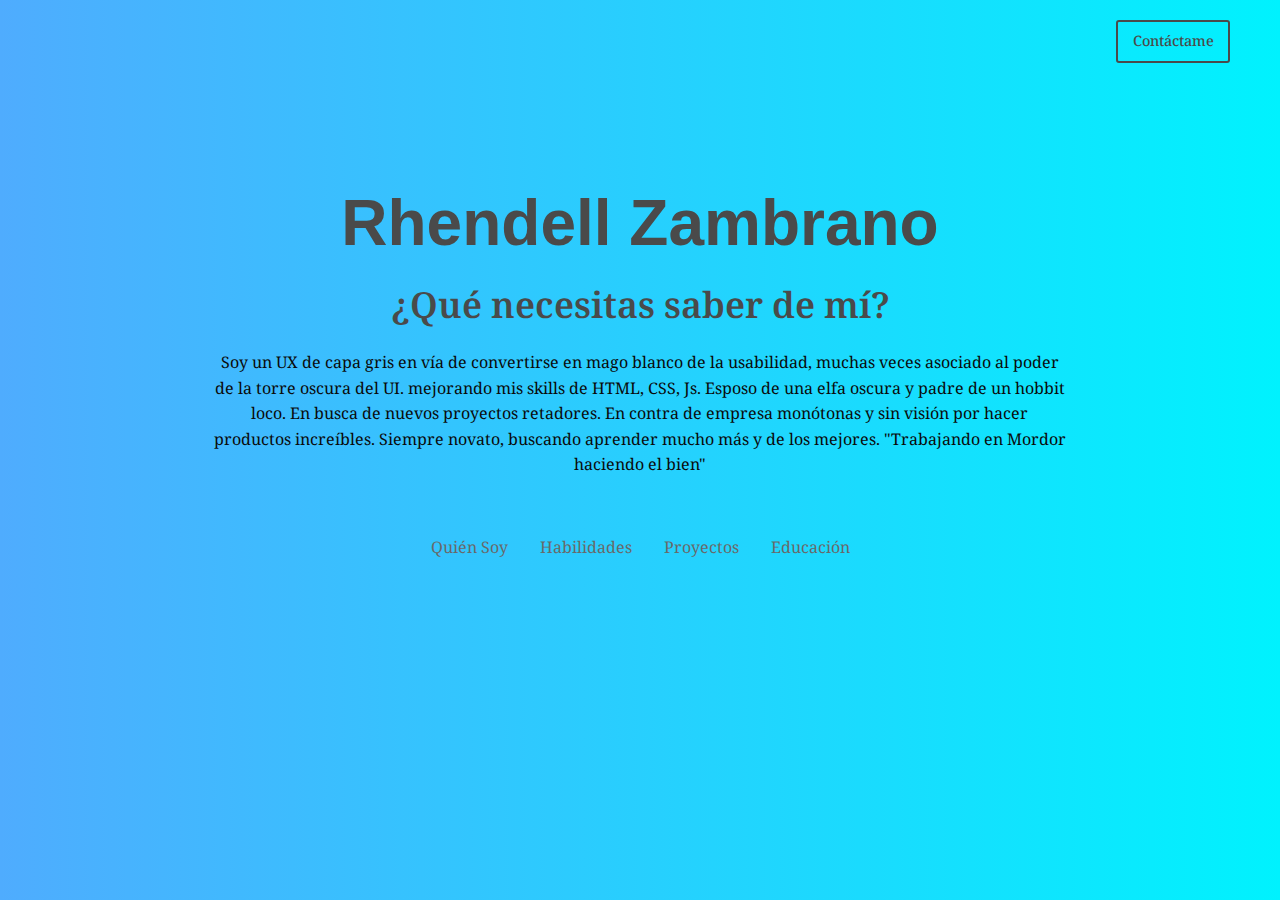
==== commit 6cc1c363: "Resolviendo conflictos" ====
--- a/index.html
+++ b/index.html
@@ -1,205 +1,46 @@
-<!DOCTYPE html>
-<html>
-<head>
-	<meta charset="utf-8">
-	<meta http-equiv="X-UA-Compatible" content="IE=edge">
-	<title>Rhendell Zambrano.</title>
-	<!-- Hotjar Tracking Code for http://rhendell.com -->
-	<script>
-        (function(h,o,t,j,a,r){
-            h.hj=h.hj||function(){(h.hj.q=h.hj.q||[]).push(arguments)};
-            h._hjSettings={hjid:571259,hjsv:5};
-            a=o.getElementsByTagName('head')[0];
-            r=o.createElement('script');r.async=1;
-            r.src=t+h._hjSettings.hjid+j+h._hjSettings.hjsv;
-            a.appendChild(r);
-        })(window,document,'//static.hotjar.com/c/hotjar-','.js?sv=');
-	</script>
-	<script>
-        (function(i,s,o,g,r,a,m){i['GoogleAnalyticsObject']=r;i[r]=i[r]||function(){
-                (i[r].q=i[r].q||[]).push(arguments)},i[r].l=1*new Date();a=s.createElement(o),
-            m=s.getElementsByTagName(o)[0];a.async=1;a.src=g;m.parentNode.insertBefore(a,m)
-        })(window,document,'script','https://www.google-analytics.com/analytics.js','ga');
-
-        ga('create', 'UA-103011137-1', 'auto');
-        ga('send', 'pageview');
-
-	</script>
+<!doctype html>
+<html class="no-js" lang="en" dir="ltr">
+  <head>
+    <meta charset="utf-8">
+    <meta http-equiv="x-ua-compatible" content="ie=edge">
+    <meta name="viewport" content="width=device-width, initial-scale=1.0">
+    <title>Rhendell Zambrano UX researcher</title>
+    <link href="https://fonts.googleapis.com/css?family=Droid+Serif" rel="stylesheet">
+    <link rel="stylesheet" href="css/text-animation.css">
+    <link rel="stylesheet" href="css/foundation.css">
+    <link rel="stylesheet" href="css/app.css">
+  </head>
+  <body>
+  <header class="header">
+    <section class="header-container">
+      <div class="contact-button small-12 text-center small-offset-1 medium-offset-10">
+        <a class="hollow button" href="#">Contáctame</a>
+      </div>
+    </section>
+  </header>
+  <section class="principal-container">
+    <div class="interaction-container">
+      <h1 class="text-center title large-12">Rhendell Zambrano</h1>
+      <p class="align-center interaction1 text-center large-12 ">¿Qué necesitas saber de mí?</p>
+      <p class="text-center large-8 large-offset-2">Soy un UX de capa gris en vía de convertirse en mago blanco de la usabilidad, muchas veces asociado al poder de la torre oscura del UI. mejorando mis skills de HTML, CSS, Js.
+        Esposo de una elfa oscura y padre de un hobbit loco. En busca de nuevos proyectos retadores. En contra de empresa monótonas y sin visión por hacer productos increíbles.
+        Siempre novato, buscando aprender mucho más y de los mejores. "Trabajando en Mordor haciendo el bien"</p>
+    </div>
+</section>
+<section class="menu-container">
+  <ul class="menu align-center">
+    <li><a href="quien_soy.html">Quién Soy</a></li>
+    <li><a href="#">Habilidades</a></li>
+    <li><a href="#">Proyectos</a></li>
+    <li><a href="#">Educación</a></li>
+  </ul>
+</section>
 
 
-	<link rel="stylesheet" href="css/style.css">
-</head>
-<body>
+    <script src="js/vendor/jquery.js"></script>
+    <script src="js/vendor/what-input.js"></script>
+    <script src="js/vendor/foundation.js"></script>
+    <script src="js/app.js"></script>
+  </body>
+</html>
 
-	<header id="header" class="head">		
-			<div class="menu_block">
-				<h1 class="logo">Rhendell<br>Zambrano.</h1>			 
-				<nav class="menu">
-					<ul>
-						<li><a href="index.html" title="Home">Home</a></li>
-						<li><a href="aboutme.html" title="Yo">Yo</a></li>
-						<li><a href= #actual_projects title="">Trabajos</a></li>
-						<li><a href="" title="">Estudios</a></li>
-						<button class="contact_menu">Contáctame</button>
-					</ul>
-				</nav>
-			</div>		
-	</header>
-	
-	<section class="wall"> <!-- Wallpaper main -->
-		<div class="img_wall">
-			<img src="assets/wall.png" alt="Animations pic">
-		</div>
-	</section> <!-- End Wallpaper main section -->
-
-	<section id="me" class="personal_description"> <!-- Personal Description -->
-		<div class="pdescription">
-			<div class="title_desc">
-			 	<h2>¡HELLO!</h2>
-			</div>
-			<div class="paragraph_desc">
-				<p>Soy <strong>Rhendell Zambrano</strong>, un IT Manager de 34 años que ha decidido ser novato nuevamente y dedicarse al desarrollo web basado en los principios de la usabilidad, fanático de la tecnología, esposo y padre. Me parece genial poder trabajar en equipo y compartir la diversidad de las comunidades. Siempre en la búsqueda de un libro increíble y de un nuevo proyecto.</p>
-			</div>			
-		</div>
-		<div class="more_description">
-			<p><a href="aboutme.html" title="sobremi">Más...</a></p> 
-		</div>
-		<div class="social"> <!-- Social Icons Section -->
-			<a href="https://www.instagram.com/iamrhendell/" title="Instagram"> <img src="assets/instagram.png" alt="Ins"></a>
-			<a href="https://medium.com/@rhendell"           title="Medium">    <img src="assets/medium.png"    alt="MD"></a>
-			<a href="https://www.facebook.com/iamrhendell/"  title="FaceBook">  <img src="assets/facebook.png"  alt="FB"></a>
-			<a href="https://twitter.com/iamrhendell"        title="Twitter">   <img src="assets/twitter.png"   alt="TW"></a>
-		</div>	
-	</section> <!-- End of personas description section -->
-
-	<section id="abilities" class="skills"> <!-- Abilities -->
-			<h2>CONOCIMIENTOS Y HABILIDADES</h2>
-		<div class="usabilidad_skill">	
-			<div class="skill_sec">
-                <div class="title_item_skills">
-                    <h3>Conocimientos</h3>
-                </div>
-				<div class="skills-items">
-                    <ul>
-                        <li>Arquitectura de la Información.</li>
-                        <li>Test con usuarios.</li>
-                        <li>Observación y análisis.</li>
-                        <li>Creación de personas.</li>
-                        <li>Viaje del usuario.</li>
-                        <li>Card Sorting</li>
-                        <li class="space"></li>
-                        <li>Wireframes.</li>
-                        <li>Prototipado.</li>
-                        <li>Microinteracciones.</li>
-                        <li>UI.</li>
-                        <li>HTML.</li>
-                        <li>CSS.</li>
-                        <li class="space"></li>
-                        <li>Lean UX.</li>
-                        <li>Metodologías Ágiles (Scrum, Kanban, Etc).</li>
-                        <li>Gestión de proyecto bajo metodología PMI.</li>
-                        <li>Funtamentos de ITIL v3</li>
-                    </ul>
-
-				</div>
-			</div>
-			<div class="tools_sec">
-				<h3>Herramientas</h3>
-				<div class="skills-items">
-                    <ul>
-                        <li>Papel y Lápiz.</li>
-                        <li>Omnigraffle.</li>
-                        <li>Sketch.</li>
-                        <li>Photoshop.</li>
-                        <li>Principle.</li>
-                        <li>Flinto.</li>
-                        <li>Origami.</li>
-                        <li>Invision</li>
-                        <li class="space"></li>
-                        <li>GIT</li>
-                        <li class="space"></li>
-                        <li>Trello</li>
-                        <li>Asana</li>
-                        <li>Jira</li>
-                        <li>Slack</li>
-                    </ul>
-
-				</div>		
-			</div>	
-		</div>
-
-		<div class="social"> <!-- Social Icons Section -->
-			<a href="https://www.linkedin.com/in/rhendell-zambrano-3080482b?trk=hp-identity-name" title="LinkedIn"><img src="assets/LinkedIn.png" alt="LI"></a>	
-		</div>	
-	</section> <!-- End of abilities section -->
-
-	<section id="actual_projects" class="actual_projects"> <!-- Actual projects -->
-		<div class="projects">
-			<div class="title_desc">
-				<h2>¿EN QUÉ ESTOY?</h2>
-			</div>				
-			<div class="projects_sec">			
-				<div class="project_1">
-					<article class="project_desc"> <!-- Project 1 -->
-						<h3>Adopt a Pro</h3>
-						<p>Es un proyecto personal que está en desarrollo. Consiste en la creación de un espacio que permitirá conectar profesionales con experiencia, en rol de mentores, con otros que empiezan en el proceso de aprendizaje o que necesitan una orientación de un proyecto especifico.</p>	
-					</article>
-				</div>
-			</div>
-		</div>	
-		<div class="social"> <!-- Social Icons Section -->
-			<a href="https://www.behance.net/rhendell" title="Behance"> <img src="assets/behance.png" alt="Be"></a>	
-			<a href="https://github.com/rhendell"      title="GitHub">  <img src="assets/github.png"  alt="GH"></a>			
-		</div>
-	
-	</section> <!-- End of actual projects section -->
-
-	<section id="what_learn" class="what_i_learn"> <!-- What i learn -->
-		<div class="what_i_learn_sec">
-			<div class="title_desc">
-				<h2>¿QUÉ ESTOY APRENDIENDO?</h2>
-			</div>
-			<div class="items_learn"> 
-				<h3>JavaScript.</h3>
-				<h3>React.</h3>
-				<h3>UI Design.</h3>
-				<h3>Más sobre usabilidad.</h3>
-			</div>
-		</div>			
-	</section> <!-- End of what i learn section -->
-
-	<footer id="footer" class="footer"> <!-- Footer -->
-		<div class="footer_intern">
-			<div class="footer_g_1">
-				<h3>¿Nos Encontramos?</h3>
-				<p>Crescente Errázuriz, Ñuñoa. <br>
-					Santiago - Chile</p>
-					<div class="maps">
-						<a href="https://goo.gl/maps/j9293xFfnBs">Google Maps</a>
-					</div>	
-			</div>
-			<div class="footer_g_2"> 
-				<h3>Quedemos en contacto</h3>
-				<p>+56 9 3032 7135 <br>
-					hello@rhendellzambrano.com</p>							
-					<div class="social_footer"> <!-- Social Icons Section -->
-						<a href="https://www.facebook.com/iamrhendell/"  title="FaceBook">  <img src="assets/facebook_dark.png"  alt="FB"></a>
-						<a href="https://twitter.com/iamrhendell"        title="Twitter">   <img src="assets/twitter_dark.png"   alt="TW"></a>
-						<a href="https://www.instagram.com/iamrhendell/" title="Instagram"> <img src="assets/instagram_dark.png" alt="Ins"></a>
-						<a href="https://www.linkedin.com/in/rhendell-zambrano-3080482b?trk=hp-identity-name" title="LinkedIn"><img src="assets/Linkedin_dark.png" alt="LI"></a>
-					</div>	
-			</div>		
-			<div class="footer_g_3">
-				<h3>Mantente Informado</h3>
-				<p>Artículos, Eventos, Noticias</p>
-				<!-- <div class="email_contact">
-            		<textarea class="email_box" name="comantarios" id="email_box" cols="30" rows="2"></textarea>
-           			<input type="submit" value="Enviar" class="button_send"/>
-				</div> -->
-			</div>					
-		</div>
-		
-	</footer> <!-- End of footer section  -->
-
-</body>
-</html>--- a/css/text-animation.css
+++ b/css/text-animation.css
@@ -0,0 +1,128 @@
+.content {
+    position: absolute;
+    top: 50%;
+    left: 50%;
+    transform: translate(-50%, -50%);
+    height: 160px;
+    overflow:hidden;
+
+    font-family: 'Droid Serif', serif;
+    font-size: 35px;
+    line-height: 40px;
+    color: #ecf0f1;
+
+&__container {
+     font-weight: 600;
+     overflow: hidden;
+     height: 40px;
+     padding: 0 40px;
+
+&:before {
+     content: '[';
+     left: 0;
+ }
+
+&:after {
+     content: ']';
+     position: absolute;
+     right: 0;
+ }
+
+&:after, &:before {
+              position: absolute;
+              top: 0;
+
+              color: #16a085;
+              font-size: 42px;
+              line-height: 40px;
+
+              -webkit-animation-name: opacity;
+              -webkit-animation-duration: 4s;
+              -webkit-animation-iteration-count: infinite;
+              animation-name: opacity;
+              animation-duration: 2s;
+              animation-iteration-count: infinite;
+          }
+
+&__text {
+     display: inline;
+     float: left;
+     margin: 0;
+ }
+
+&__list {
+     margin-top: 0;
+     padding-left: 110px;
+     text-align: left;
+     list-style: none;
+
+     -webkit-animation-name: change;
+     -webkit-animation-duration: 10s;
+     -webkit-animation-iteration-count: infinite;
+     animation-name: change;
+     animation-duration: 10s;
+     animation-iteration-count: infinite;
+
+&__item {
+     line-height:40px;
+     margin:0;
+ }
+}
+}
+}
+
+@-webkit-keyframes opacity {
+    0%, 100% {opacity:0;}
+    50% {opacity:1;}
+}
+
+@-webkit-keyframes change {
+    0%, 12.66%, 100% {transform:translate3d(0,0,0);}
+    16.66%, 29.32% {transform:translate3d(0,-25%,0);}
+    33.32%,45.98% {transform:translate3d(0,-50%,0);}
+    49.98%,62.64% {transform:translate3d(0,-75%,0);}
+    66.64%,79.3% {transform:translate3d(0,-50%,0);}
+    83.3%,95.96% {transform:translate3d(0,-25%,0);}
+}
+
+@-o-keyframes opacity {
+    0%, 100% {opacity:0;}
+    50% {opacity:1;}
+}
+
+@-o-keyframes change {
+    0%, 12.66%, 100% {transform:translate3d(0,0,0);}
+    16.66%, 29.32% {transform:translate3d(0,-25%,0);}
+    33.32%,45.98% {transform:translate3d(0,-50%,0);}
+    49.98%,62.64% {transform:translate3d(0,-75%,0);}
+    66.64%,79.3% {transform:translate3d(0,-50%,0);}
+    83.3%,95.96% {transform:translate3d(0,-25%,0);}
+}
+
+@-moz-keyframes opacity {
+    0%, 100% {opacity:0;}
+    50% {opacity:1;}
+}
+
+@-moz-keyframes change {
+    0%, 12.66%, 100% {transform:translate3d(0,0,0);}
+    16.66%, 29.32% {transform:translate3d(0,-25%,0);}
+    33.32%,45.98% {transform:translate3d(0,-50%,0);}
+    49.98%,62.64% {transform:translate3d(0,-75%,0);}
+    66.64%,79.3% {transform:translate3d(0,-50%,0);}
+    83.3%,95.96% {transform:translate3d(0,-25%,0);}
+}
+
+@keyframes opacity {
+    0%, 100% {opacity:0;}
+    50% {opacity:1;}
+}
+
+@keyframes change {
+    0%, 12.66%, 100% {transform:translate3d(0,0,0);}
+    16.66%, 29.32% {transform:translate3d(0,-25%,0);}
+    33.32%,45.98% {transform:translate3d(0,-50%,0);}
+    49.98%,62.64% {transform:translate3d(0,-75%,0);}
+    66.64%,79.3% {transform:translate3d(0,-50%,0);}
+    83.3%,95.96% {transform:translate3d(0,-25%,0);}
+}--- a/css/app.css
+++ b/css/app.css
@@ -0,0 +1,58 @@
+body
+{
+    background-image: linear-gradient(to right, #4facfe 0%, #00f2fe 100%);
+    font-family: 'Droid Serif', serif;
+}
+.header-container
+{
+    margin-top: 20px;
+}
+.button
+{
+    color: #4A4A4A;
+    border-color: #4A4A4A;
+    font-weight: 500;
+}
+
+.title
+{
+    color: #4A4A4A;
+    font-weight: 800;
+    margin-top: 100px;
+    font-size: 64px;
+}
+
+.interaction1
+{
+    color: #4A4A4A;
+    font-size: 36px;
+    font-weight: 600;
+}
+
+.button.hollow
+{
+    border: 2px solid #4A4A4A;
+    color: #4A4A4A;
+}
+
+.button.hollow:hover
+{
+    border: 2px solid white ;
+    color: white;
+    font-weight: bold;
+}
+
+.menu li a
+{
+    color: dimgrey;
+}
+.menu
+{
+    margin-bottom: 20px;
+    margin-top: 50px;
+}
+.menu li a:hover
+{
+    color: white;
+    font-weight: bold;
+}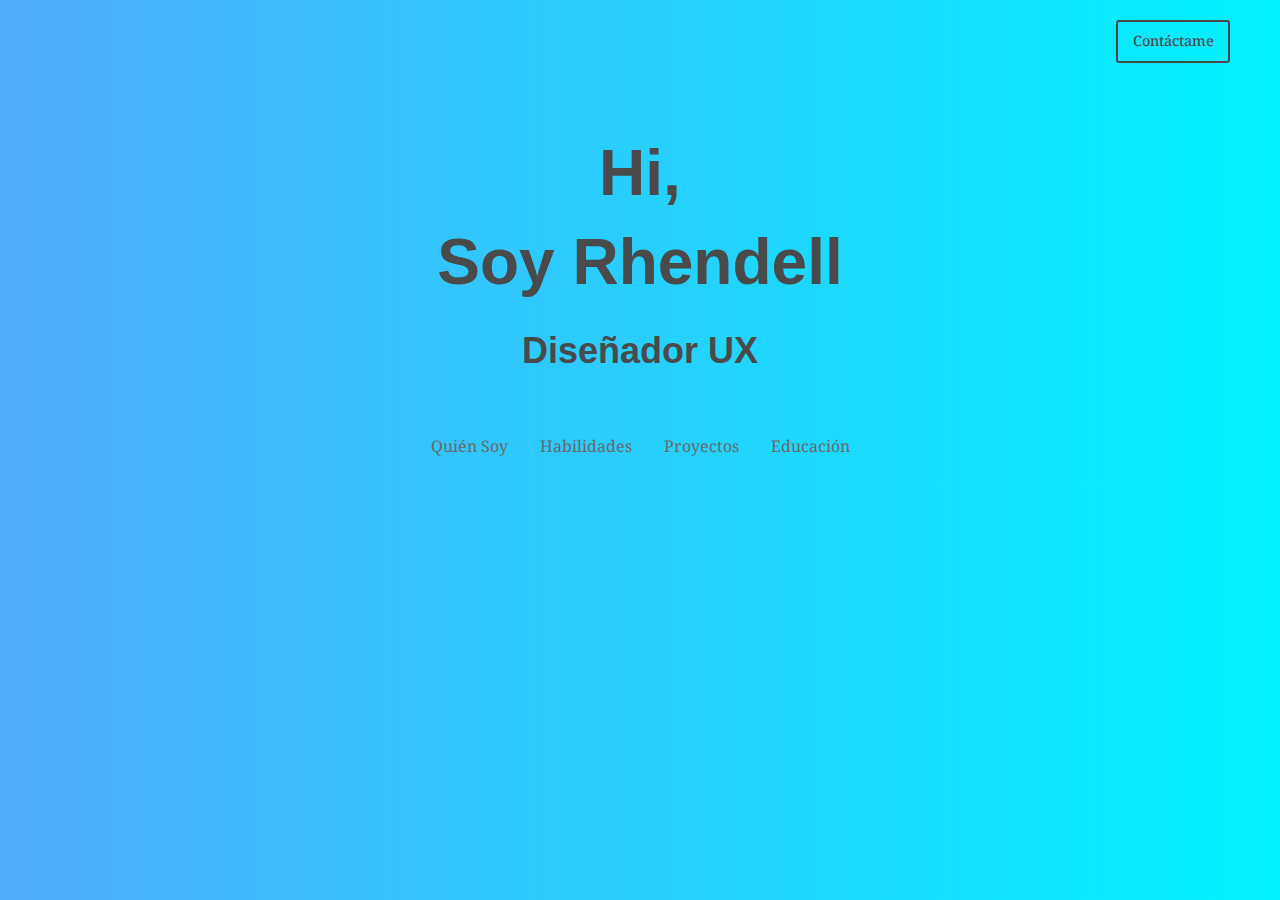
==== commit 60f5a332: "Actualización de los copy de las secciones" ====
--- a/index.html
+++ b/index.html
@@ -10,29 +10,29 @@
     <link rel="stylesheet" href="css/foundation.css">
     <link rel="stylesheet" href="css/app.css">
   </head>
+
   <body>
   <header class="header">
     <section class="header-container">
-      <div class="contact-button small-12 text-center small-offset-1 medium-offset-10">
+      <div class="contact-button text-center small-4 medium-12 large-12 large-offset-10">
         <a class="hollow button" href="#">Contáctame</a>
       </div>
     </section>
   </header>
   <section class="principal-container">
     <div class="interaction-container">
-      <h1 class="text-center title large-12">Rhendell Zambrano</h1>
-      <p class="align-center interaction1 text-center large-12 ">¿Qué necesitas saber de mí?</p>
-      <p class="text-center large-8 large-offset-2">Soy un UX de capa gris en vía de convertirse en mago blanco de la usabilidad, muchas veces asociado al poder de la torre oscura del UI. mejorando mis skills de HTML, CSS, Js.
-        Esposo de una elfa oscura y padre de un hobbit loco. En busca de nuevos proyectos retadores. En contra de empresa monótonas y sin visión por hacer productos increíbles.
-        Siempre novato, buscando aprender mucho más y de los mejores. "Trabajando en Mordor haciendo el bien"</p>
+      <h1 class="text-center title large-12 hide-for-small-only">Hi,<br>Soy Rhendell</h1>
+		<h1 class="text-center title small-12 hide-for-large hide-for-medium">¡Hi!</h1>
+      <h2 class="align-center interaction1 text-center large-12"><strong>Diseñador UX</strong></h2>
+      <!--<p class="text-center large-8 large-offset-2">Trabajo en el área de Experiencia de Usuario como diseñador UX.</p>-->
     </div>
 </section>
 <section class="menu-container">
   <ul class="menu align-center">
     <li><a href="quien_soy.html">Quién Soy</a></li>
-    <li><a href="#">Habilidades</a></li>
-    <li><a href="#">Proyectos</a></li>
-    <li><a href="#">Educación</a></li>
+    <li><a href="habilidades.html">Habilidades</a></li>
+    <li><a href="proyectos.html">Proyectos</a></li>
+    <li><a href="educacion.html">Educación</a></li>
   </ul>
 </section>
 
@@ -41,6 +41,7 @@
     <script src="js/vendor/what-input.js"></script>
     <script src="js/vendor/foundation.js"></script>
     <script src="js/app.js"></script>
+
   </body>
 </html>
 
--- a/css/app.css
+++ b/css/app.css
@@ -1,5 +1,6 @@
 body
 {
+
     background-image: linear-gradient(to right, #4facfe 0%, #00f2fe 100%);
     font-family: 'Droid Serif', serif;
 }
@@ -18,8 +19,9 @@
 {
     color: #4A4A4A;
     font-weight: 800;
-    margin-top: 100px;
+    margin-top: 50px;
     font-size: 64px;
+    padding-bottom: 10px;
 }
 
 .interaction1
@@ -29,6 +31,10 @@
     font-weight: 600;
 }
 
+.posttitle
+{
+    margin-bottom: 30px;
+}
 .button.hollow
 {
     border: 2px solid #4A4A4A;
@@ -55,4 +61,16 @@
 {
     color: white;
     font-weight: bold;
+}
+
+.accordion-title
+{
+    background-color: #fffff;
+    color: #4A4A4A;
+}
+
+.paragraph
+{
+    text-align: left;
+    line-height: 175%;
 }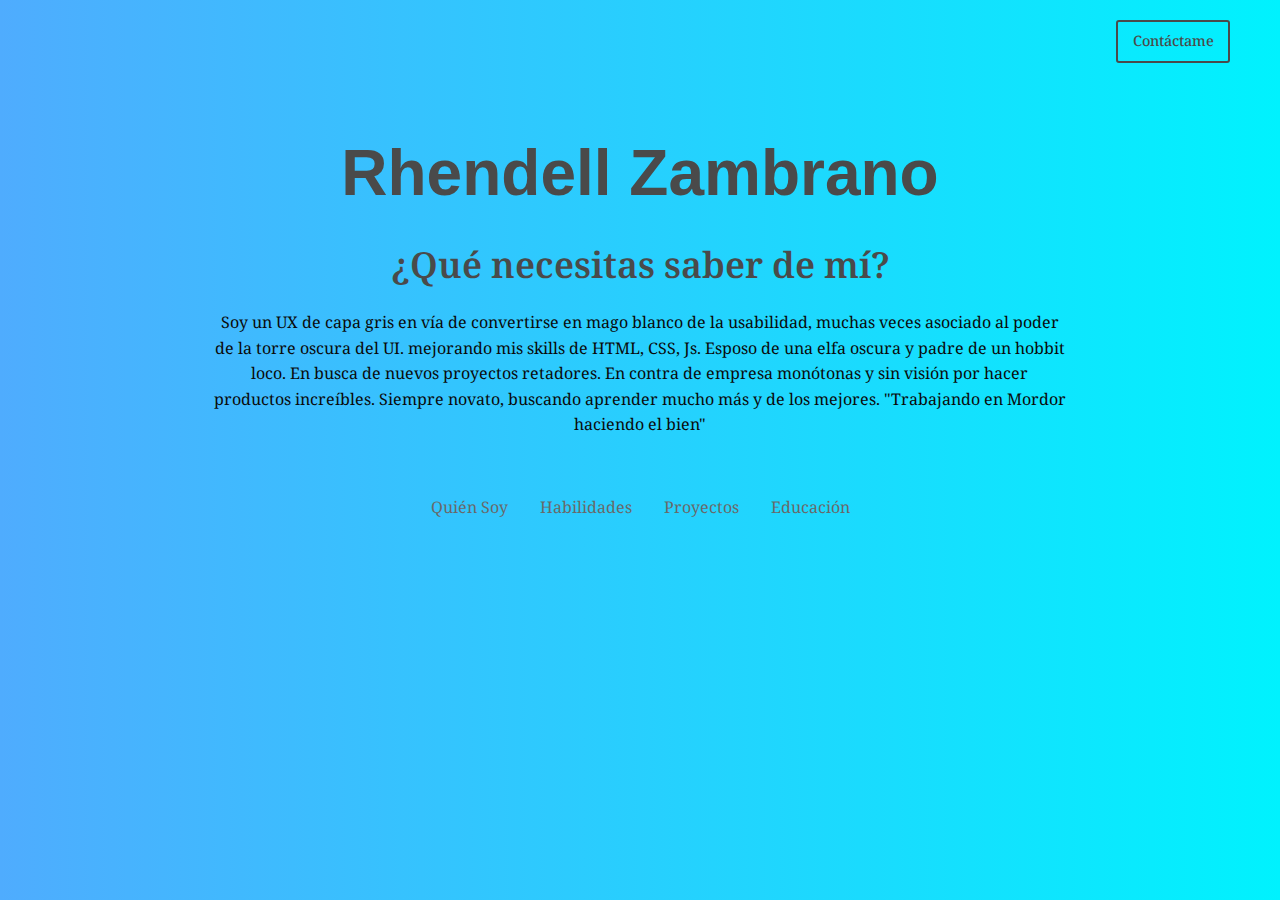
==== commit 943adc32: "Update index.html" ====
--- a/index.html
+++ b/index.html
@@ -9,6 +9,17 @@
     <link rel="stylesheet" href="css/text-animation.css">
     <link rel="stylesheet" href="css/foundation.css">
     <link rel="stylesheet" href="css/app.css">
+	  <!-- Hotjar Tracking Code for https://rhendell.github.io/ -->
+<script>
+    (function(h,o,t,j,a,r){
+        h.hj=h.hj||function(){(h.hj.q=h.hj.q||[]).push(arguments)};
+        h._hjSettings={hjid:2787521,hjsv:6};
+        a=o.getElementsByTagName('head')[0];
+        r=o.createElement('script');r.async=1;
+        r.src=t+h._hjSettings.hjid+j+h._hjSettings.hjsv;
+        a.appendChild(r);
+    })(window,document,'https://static.hotjar.com/c/hotjar-','.js?sv=');
+</script>
   </head>
 
   <body>
@@ -21,10 +32,12 @@
   </header>
   <section class="principal-container">
     <div class="interaction-container">
-      <h1 class="text-center title large-12 hide-for-small-only">Hi,<br>Soy Rhendell</h1>
-		<h1 class="text-center title small-12 hide-for-large hide-for-medium">¡Hi!</h1>
-      <h2 class="align-center interaction1 text-center large-12"><strong>Diseñador UX</strong></h2>
-      <!--<p class="text-center large-8 large-offset-2">Trabajo en el área de Experiencia de Usuario como diseñador UX.</p>-->
+      <h1 class="text-center title large-12 hide-for-small-only">Rhendell Zambrano</h1>
+		<h1 class="text-center title small-12 hide-for-large hide-for-medium">Rhendell</h1>
+      <p class="align-center interaction1 text-center large-12">¿Qué necesitas saber de mí?</p>
+      <p class="text-center large-8 large-offset-2">Soy un UX de capa gris en vía de convertirse en mago blanco de la usabilidad, muchas veces asociado al poder de la torre oscura del UI. mejorando mis skills de HTML, CSS, Js.
+        Esposo de una elfa oscura y padre de un hobbit loco. En busca de nuevos proyectos retadores. En contra de empresa monótonas y sin visión por hacer productos increíbles.
+        Siempre novato, buscando aprender mucho más y de los mejores. "Trabajando en Mordor haciendo el bien"</p>
     </div>
 </section>
 <section class="menu-container">
